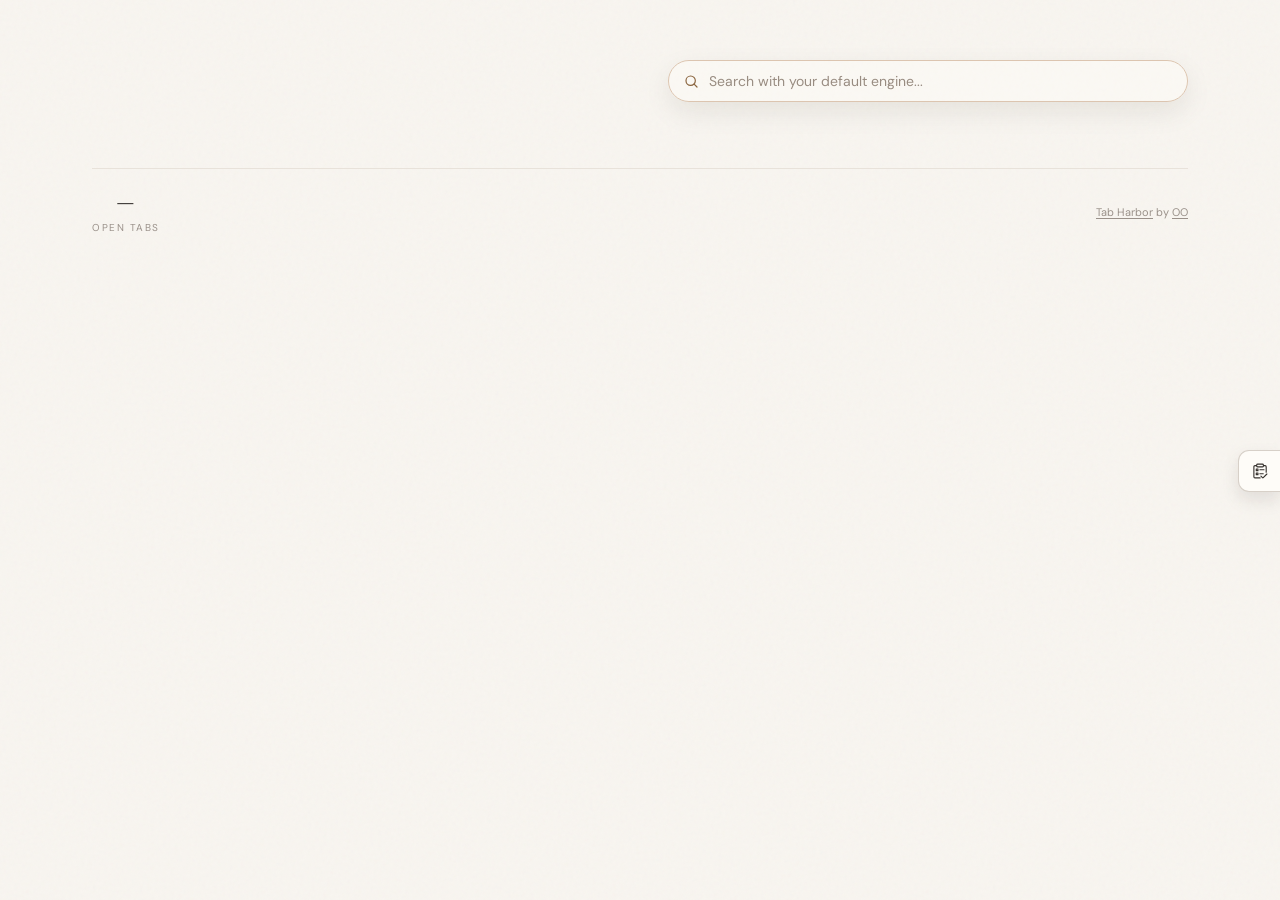
==== extension/index.html @ f3495c5f "Add persistent tab ordering and UI improvements Persist per-group tab order and add drag-to-reorder " ====
<!DOCTYPE html>
<html lang="en">
<head>
  <meta charset="UTF-8">
  <meta name="viewport" content="width=device-width, initial-scale=1.0">
  <title>Tab Harbor</title>

  <!-- Google Fonts: Newsreader (for headings/numbers) + DM Sans (for body text) -->
  <link rel="preconnect" href="https://fonts.googleapis.com">
  <link href="https://fonts.googleapis.com/css2?family=Newsreader:ital,opsz,wght@0,6..72,300;0,6..72,400;0,6..72,500;1,6..72,300;1,6..72,400&family=DM+Sans:wght@300;400;500;600&display=swap" rel="stylesheet">

  <link rel="stylesheet" href="style.css">
</head>
<body>
<div class="container">



  <!-- ================================================================
       TAB HARBOR DUPES BANNER — appears when you have extra Tab Harbor tabs open
       Hidden by default; app.js shows it when dupeTabOutCount > 1
       ================================================================ -->
  <div class="tab-cleanup-banner" id="tabOutDupeBanner" style="display:none">
    <div class="tab-cleanup-left">
      <div class="tab-cleanup-icon">
        <svg xmlns="http://www.w3.org/2000/svg" fill="none" viewBox="0 0 24 24" stroke-width="1.5" stroke="currentColor">
          <path stroke-linecap="round" stroke-linejoin="round" d="M15.75 17.25v3.375c0 .621-.504 1.125-1.125 1.125h-9.75a1.125 1.125 0 0 1-1.125-1.125V7.875c0-.621.504-1.125 1.125-1.125H6.75a9.06 9.06 0 0 1 1.5.124m7.5 10.376h3.375c.621 0 1.125-.504 1.125-1.125V11.25c0-4.46-3.243-8.161-7.5-8.876a9.06 9.06 0 0 0-1.5-.124H9.375c-.621 0-1.125.504-1.125 1.125v3.5m7.5 10.375H9.375a1.125 1.125 0 0 1-1.125-1.125v-9.25m12 6.625v-1.875a3.375 3.375 0 0 0-3.375-3.375h-1.5a1.125 1.125 0 0 1-1.125-1.125v-1.5a3.375 3.375 0 0 0-3.375-3.375H9.75" />
        </svg>
      </div>
      <div class="tab-cleanup-text">
        You have <strong id="tabOutDupeCount"></strong> Tab Harbor tabs open. Keep just this one?
      </div>
    </div>
    <button class="tab-cleanup-btn" data-action="close-tabout-dupes">Close extras</button>
  </div>

  <div class="group-nav group-nav-wide" id="openTabsGroupNav" style="display:none"></div>

  <!-- ================================================================
       MAIN CONTENT AREA — left column for open tabs, right rail for
       greeting/date + saved for later
       ================================================================ -->
  <div class="dashboard-columns" id="dashboardColumns">

    <!-- LEFT COLUMN: Open tabs -->
    <div class="active-section" id="openTabsSection" style="display:none">
      <div class="section-header">
        <h2 id="openTabsSectionTitle">Right now</h2>
        <div class="section-line"></div>
        <div class="section-count" id="openTabsSectionCount"></div>
      </div>
      <div class="missions" id="openTabsMissions"></div>
    </div>

    <!-- RIGHT RAIL: greeting + date -->
    <header class="page-header">
      <div class="header-left">
        <div class="header-title-row">
          <!-- "Good afternoon" — written by getGreeting() in app.js -->
          <h1 id="greeting"></h1>
          <!-- "Friday, April 4, 2026" — written by getDateDisplay() in app.js -->
          <div class="date" id="dateDisplay"></div>
        </div>
        <form class="header-search" id="headerSearchForm">
          <label class="header-search-label" for="headerSearchInput">Search the web</label>
          <div class="header-search-shell">
            <svg class="header-search-icon" xmlns="http://www.w3.org/2000/svg" fill="none" viewBox="0 0 24 24" stroke-width="1.8" stroke="currentColor" aria-hidden="true">
              <path stroke-linecap="round" stroke-linejoin="round" d="m21 21-4.35-4.35m1.85-5.15a7 7 0 1 1-14 0 7 7 0 0 1 14 0Z" />
            </svg>
            <input
              class="header-search-input"
              id="headerSearchInput"
              type="search"
              name="q"
              placeholder="Search with your default engine..."
              autocomplete="off"
              spellcheck="false"
            >
          </div>
        </form>
        <section class="quick-tabs" id="quickTabsSection">
          <div class="quick-tabs-grid" id="quickTabsList"></div>
        </section>
      </div>
    </header>

  </div><!-- end .dashboard-columns -->

  <div class="drawer-trigger-stack" id="drawerTriggerStack">
    <button class="deferred-trigger" id="deferredTrigger" style="display:none" aria-expanded="false" aria-controls="drawerColumn" aria-label="Open saved for later">
      <svg class="deferred-trigger-icon" xmlns="http://www.w3.org/2000/svg" viewBox="0 0 1024 1024" fill="none" aria-hidden="true">
        <path d="M834.395 794.9l-641.007-0.482c-32.62-7.826-40.406-33.283-40.009-46.142v-450.978h34.777v451.776c0.122 2.525 1.589 8.101 11.55 11.049h634.378c5.313-0.359 8.542-3.891 9.605-10.505v-452.32h34.777v454.617l-0.133 1.074c-4.147 33.154-30.552 41.91-43.937 41.91z" fill="currentColor" />
        <path d="M878.837 743.877h-34.777v-451.801c-0.086-1.749-1.161-11.043-13.996-19.291h-628.449c-3.891 2.16-11.335 7.658-13.087 18.761v452.328h-34.773v-454.615l0.133-1.074c3.683-29.471 25.702-44.779 38.131-49.177l2.816-0.996h644.313l3.858 2.071c29.159 15.671 36.23 40.301 35.837 52.816l-0.005 450.978z" fill="currentColor" />
        <path d="M641.116 541.753l217.78 220.196-24.724 24.454-217.78-220.197 24.724-24.454zM388.924 540.545l25.045 24.127-213.471 221.593-25.046-24.127 213.471-221.593z" fill="currentColor" />
        <path d="M504.989 654.358l-338.808-265.775 21.463-27.362 317.919 249.388c63.788-47.376 326.787-242.648 338-250.16l19.346 28.896c-9.98 6.712-254.061 187.857-347.267 257.093l-10.654 7.919z" fill="currentColor" />
      </svg>
    </button>

    <button class="deferred-trigger todo-trigger" id="todoTrigger" aria-expanded="false" aria-controls="drawerColumn" aria-label="Open todos">
      <svg class="deferred-trigger-icon" xmlns="http://www.w3.org/2000/svg" viewBox="0 0 1024 1024" fill="none" aria-hidden="true">
        <path d="M288.384 173.488a94.208 94.208 0 0 1 93.392-81.488H646.24a94.208 94.208 0 0 1 93.376 81.488h62.176A94.16 94.16 0 0 1 896 267.568V584a32 32 0 1 1-64 0V267.584c0-16.56-13.472-30.08-30.224-30.08H738.24a94.24 94.24 0 0 1-92.016 73.712H381.76a94.24 94.24 0 0 1-92-73.728h-63.552a30.16 30.16 0 0 0-30.224 30.08V841.92c0 16.56 13.472 30.096 30.224 30.096H516a32 32 0 1 1 0 64H226.224a94.16 94.16 0 0 1-94.224-94.08V267.568c0-52.032 42.24-94.08 94.224-94.08h62.176z m93.392-17.488a30.16 30.16 0 0 0-30.224 30.08v31.04c0 16.56 13.472 30.096 30.24 30.096h264.432a30.16 30.16 0 0 0 30.224-30.08v-31.04c0-16.56-13.472-30.096-30.24-30.096H381.792z" fill="currentColor" />
        <path d="M472 444a32 32 0 0 1 32-32h236a32 32 0 1 1 0 64H504a32 32 0 0 1-32-32zM472 668a32 32 0 0 1 32-32h192a32 32 0 1 1 0 64h-192a32 32 0 0 1-32-32zM268 396a32 32 0 0 1 32-32h96a32 32 0 0 1 32 32v96a32 32 0 0 1-32 32h-96a32 32 0 0 1-32-32v-96z m64 32v32h32v-32h-32zM268 624a32 32 0 0 1 32-32h96a32 32 0 0 1 32 32v96a32 32 0 0 1-32 32h-96a32 32 0 0 1-32-32v-96z m64 32v32h32v-32h-32zM926.624 660.752a32 32 0 0 1 0 45.248L719.216 913.424a64 64 0 0 1-90.512 0l-85.328-85.344a32 32 0 1 1 45.248-45.248l85.328 85.328 207.424-207.408a32 32 0 0 1 45.248 0z" fill="currentColor" />
      </svg>
    </button>
  </div>

  <div class="deferred-overlay" id="deferredOverlay" hidden></div>

  <!-- RIGHT COLUMN: Drawer -->
  <aside class="deferred-column" id="drawerColumn" style="display:none" aria-hidden="true">
    <div class="deferred-shell">
      <section class="drawer-panel is-active" id="savedPanel">
        <div class="section-header deferred-header">
          <div class="drawer-title-switch">
            <button class="drawer-title-btn is-active" data-action="switch-drawer-view" data-view="saved">Saved for later</button>
            <button class="drawer-title-btn" data-action="switch-drawer-view" data-view="todos">Todos</button>
          </div>
          <div class="section-line"></div>
          <div class="section-count" id="deferredCount"></div>
          <div class="drawer-header-actions">
            <button class="drawer-icon-btn" id="savedSearchToggle" data-action="toggle-saved-search" aria-label="Search saved for later">
              <svg xmlns="http://www.w3.org/2000/svg" fill="none" viewBox="0 0 24 24" stroke-width="2" stroke="currentColor"><path stroke-linecap="round" stroke-linejoin="round" d="m21 21-4.35-4.35m1.6-5.4a7 7 0 1 1-14 0 7 7 0 0 1 14 0Z" /></svg>
            </button>
            <button class="drawer-icon-btn" id="deferredCloseBtn" aria-label="Close right drawer">
              <svg xmlns="http://www.w3.org/2000/svg" fill="none" viewBox="0 0 24 24" stroke-width="2" stroke="currentColor"><path stroke-linecap="round" stroke-linejoin="round" d="M6 18 18 6M6 6l12 12" /></svg>
            </button>
          </div>
        </div>

        <div class="saved-search-wrap" id="savedSearchWrap" style="display:none">
          <input type="text" class="archive-search" id="savedSearchInput" placeholder="Search saved pages...">
        </div>

        <!-- Active checklist items — injected by renderDeferredList() in app.js -->
        <div class="deferred-list" id="deferredList"></div>

        <!-- Empty state — shown when no active deferred tabs -->
        <div class="deferred-empty" id="deferredEmpty" style="display:none">
          Nothing saved. Living in the moment.
        </div>

        <!-- Archive section — collapsed by default -->
        <div class="deferred-archive" id="deferredArchive" style="display:none">
          <div class="archive-header-row">
            <button class="archive-toggle" id="archiveToggle">
              <svg class="archive-chevron" xmlns="http://www.w3.org/2000/svg" fill="none" viewBox="0 0 24 24" stroke-width="2" stroke="currentColor"><path stroke-linecap="round" stroke-linejoin="round" d="m19.5 8.25-7.5 7.5-7.5-7.5" /></svg>
              Archive
              <span class="archive-count" id="archiveCount"></span>
            </button>
            <button class="archive-clear-btn" id="clearArchiveBtn" data-action="clear-archive">Clear archive</button>
          </div>
          <div class="archive-body" id="archiveBody" style="display:none">
            <div class="archive-list" id="archiveList"></div>
          </div>
        </div>
      </section>

      <section class="drawer-panel" id="todoPanel">
        <div class="section-header deferred-header todo-header">
          <div class="drawer-title-switch">
            <button class="drawer-title-btn" data-action="switch-drawer-view" data-view="saved">Saved for later</button>
            <button class="drawer-title-btn is-active" data-action="switch-drawer-view" data-view="todos">Todos</button>
          </div>
          <div class="section-line"></div>
          <div class="section-count" id="todoCount">0</div>
          <div class="drawer-header-actions todo-header-actions">
            <button class="drawer-icon-btn" id="todoSearchToggle" data-action="toggle-todo-search" aria-label="Search todos">
              <svg xmlns="http://www.w3.org/2000/svg" fill="none" viewBox="0 0 24 24" stroke-width="2" stroke="currentColor"><path stroke-linecap="round" stroke-linejoin="round" d="m21 21-4.35-4.35m1.6-5.4a7 7 0 1 1-14 0 7 7 0 0 1 14 0Z" /></svg>
            </button>
            <button class="drawer-icon-btn todo-plus-btn" id="todoNewBtn" data-action="create-todo" aria-label="New todo">+</button>
            <button class="drawer-icon-btn" data-action="close-drawer" aria-label="Close right drawer">
              <svg xmlns="http://www.w3.org/2000/svg" fill="none" viewBox="0 0 24 24" stroke-width="2" stroke="currentColor"><path stroke-linecap="round" stroke-linejoin="round" d="M6 18 18 6M6 6l12 12" /></svg>
            </button>
          </div>
        </div>

        <div class="todo-search-wrap" id="todoSearchWrap" style="display:none">
          <input type="text" class="archive-search" id="todoSearchInput" placeholder="Search todos...">
        </div>

        <div class="todo-detail-view" id="todoDetailView" style="display:none"></div>
        <div class="todo-list" id="todoList"></div>
        <div class="deferred-empty" id="todoEmpty" style="display:none">No todos yet.</div>

        <div class="deferred-archive" id="todoArchive" style="display:none">
          <div class="archive-header-row">
            <button class="archive-toggle" id="todoArchiveToggle">
              <svg class="archive-chevron" xmlns="http://www.w3.org/2000/svg" fill="none" viewBox="0 0 24 24" stroke-width="2" stroke="currentColor"><path stroke-linecap="round" stroke-linejoin="round" d="m19.5 8.25-7.5 7.5-7.5-7.5" /></svg>
              Archive
              <span class="archive-count" id="todoArchiveCount"></span>
            </button>
            <button class="archive-clear-btn" id="clearTodoArchiveBtn" data-action="clear-todo-archive">Clear archive</button>
          </div>
          <div class="archive-body" id="todoArchiveBody" style="display:none">
            <div class="archive-list" id="todoArchiveList"></div>
          </div>
        </div>
      </section>
    </div>
  </aside>

  <!-- ================================================================
       FOOTER — global stats + refresh control
       ================================================================ -->
  <footer>
    <div class="footer-stats">
      <div class="stat">
        <div class="stat-num" id="statTabs">—</div>
        <div class="stat-label">Open tabs</div>
      </div>
    </div>
    <div class="last-refresh">
      <span class="footer-credit"><a class="footer-credit-link" href="https://github.com/V-IOLE-T/tab-harbor" target="_top">Tab Harbor</a> by <a class="footer-credit-link" href="https://github.com/V-IOLE-T" target="_top">OO</a></span>
    </div>
  </footer>

</div><!-- end .container -->

<!-- ================================================================
     TOAST — floats above everything, used for action confirmations
     Hidden by default via CSS (opacity:0, translateY)
     ================================================================ -->
<div class="toast" id="toast">
  <!-- Checkmark circle icon (Heroicons outline) -->
  <svg xmlns="http://www.w3.org/2000/svg" fill="none" viewBox="0 0 24 24" stroke-width="2" stroke="currentColor">
    <path stroke-linecap="round" stroke-linejoin="round" d="M9 12.75 11.25 15 15 9.75M21 12a9 9 0 1 1-18 0 9 9 0 0 1 18 0Z" />
  </svg>
  <span id="toastText"></span>
</div>

<button class="back-to-top" id="backToTopBtn" aria-label="Back to top" title="Back to top">
  <svg xmlns="http://www.w3.org/2000/svg" fill="none" viewBox="0 0 24 24" stroke-width="2" stroke="currentColor" aria-hidden="true">
    <path stroke-linecap="round" stroke-linejoin="round" d="m4.5 15.75 7.5-7.5 7.5 7.5" />
  </svg>
</button>

<!-- Personal config (gitignored) — defines LOCAL_LANDING_PAGE_PATTERNS etc. -->
<!-- If the file doesn't exist, that's fine — app.js uses sensible defaults. -->
<script src="config.local.js" onerror="/* no personal config, that's fine */"></script>

<!-- Shared icon helpers — real favicons first, then graceful fallbacks -->
<script src="icon-utils.js"></script>
<script src="session-groups.js"></script>
<script src="group-order.js"></script>
<script src="deferred-trigger-position.js"></script>
<script src="todos-store.js"></script>
<script src="list-order.js"></script>

<!-- Main dashboard logic — loads last so the DOM is ready -->
<script src="app.js"></script>
</body>
</html>
---- extension/style.css ----
/* ============================================================
   Tab Mission Control — Dashboard Styles
   Extracted directly from mockup.html — do not modify unless
   also updating the mockup. This is the approved design.
   ============================================================ */

:root {
  --ink: #1a1613;
  --paper: #f8f5f0;
  --warm-gray: #e8e2da;
  --muted: #9a918a;
  --accent-amber: #c8713a;
  --accent-sage: #5a7a62;
  --accent-slate: #5a6b7a;
  --accent-rose: #b35a5a;
  --workspace-accent: #8a653f;
  --workspace-accent-soft: #f2e7db;
  --workspace-accent-border: #d4b396;
  --workspace-accent-contrast: #fffaf5;
  --status-active: #3d7a4a;
  --status-cooling: #b8892e;
  --status-abandoned: #b35a5a;
  --card-bg: #fffdf9;
  --shadow: rgba(26, 22, 19, 0.06);
  --page-custom-background: none;
  --theme-accent-soft: color-mix(in srgb, var(--accent-amber) 10%, var(--card-bg) 90%);
  --theme-accent-muted: color-mix(in srgb, var(--accent-amber) 18%, var(--warm-gray) 82%);
  --theme-accent-strong: color-mix(in srgb, var(--accent-amber) 72%, var(--ink) 28%);
  --theme-control-hover: color-mix(in srgb, var(--ink) 8%, transparent);
  --custom-surface-opacity: 14%;
  --custom-border-opacity: 14%;
  --custom-badge-opacity: 4%;
  --custom-fallback-opacity: 5%;
  --floating-surface-opacity: clamp(18%, calc(var(--custom-surface-opacity) + 10%), 72%);
  --floating-border-opacity: clamp(14%, calc(var(--custom-border-opacity) + 8%), 56%);
  --panel-surface-opacity: 50%;
  --panel-card-opacity: clamp(28%, calc(var(--custom-surface-opacity) + 24%), 60%);
  --drawer-trigger-surface: color-mix(in srgb, var(--card-bg) 84%, var(--paper) 16%);
  --drawer-trigger-surface-hover: color-mix(in srgb, var(--card-bg) 74%, var(--paper) 26%);
  --drawer-trigger-border: color-mix(in srgb, var(--warm-gray) 78%, var(--muted) 22%);
  --drawer-trigger-border-hover: color-mix(in srgb, var(--warm-gray) 58%, var(--muted) 42%);
  --drawer-trigger-icon: color-mix(in srgb, var(--ink) 78%, var(--muted) 22%);
  --tooltip-surface: color-mix(in srgb, var(--card-bg) 90%, var(--paper) 10%);
  --tooltip-border: color-mix(in srgb, var(--theme-accent-muted) 72%, var(--warm-gray) 28%);
  --tooltip-text: var(--theme-accent-strong);
  --banner-action-bg: var(--workspace-accent);
  --banner-action-bg-hover: color-mix(in srgb, var(--workspace-accent) 82%, var(--ink) 18%);
  --banner-action-text: var(--workspace-accent-contrast);
  --workspace-chip-bg: color-mix(in srgb, var(--workspace-accent-soft) 66%, var(--card-bg) 34%);
  --workspace-chip-bg-strong: color-mix(in srgb, var(--workspace-accent-soft) 84%, var(--card-bg) 16%);
  --workspace-chip-text: var(--workspace-accent);
  --workspace-chip-border: color-mix(in srgb, var(--workspace-accent-border) 78%, var(--card-bg) 22%);
}

* { margin: 0; padding: 0; box-sizing: border-box; }

body {
  font-family: 'DM Sans', sans-serif;
  background-color: var(--paper);
  background-image: var(--page-custom-background);
  background-size: cover;
  background-position: center;
  background-repeat: no-repeat;
  background-attachment: fixed;
  color: var(--ink);
  min-height: 100vh;
  -webkit-font-smoothing: antialiased;
  position: relative;
}

/* Subtle paper texture */
body::before {
  content: '';
  position: fixed;
  inset: 0;
  background-image: url("data:image/svg+xml,%3Csvg viewBox='0 0 256 256' xmlns='http://www.w3.org/2000/svg'%3E%3Cfilter id='noise'%3E%3CfeTurbulence type='fractalNoise' baseFrequency='0.9' numOctaves='4' stitchTiles='stitch'/%3E%3C/filter%3E%3Crect width='100%25' height='100%25' filter='url(%23noise)' opacity='0.03'/%3E%3C/svg%3E");
  pointer-events: none;
  z-index: 1;
}

.container {
  position: relative;
  z-index: 2;
  max-width: 960px;
  margin: 0 auto;
  padding: 48px 32px 80px;
}

/* When the saved-for-later sidebar is open, expand the container
   so the main column and right rail have enough room */
.container:has(.dashboard-columns) {
  max-width: 1160px;
}

/* ---- Header ---- */
.page-header {
  display: flex;
  justify-content: flex-end;
  align-items: flex-start;
  margin-bottom: 0;
  padding-bottom: 0;
  border-bottom: none;
  text-align: right;
}

.header-left {
  display: flex;
  flex-direction: column;
  align-items: flex-end;
  width: min(100%, 620px);
}

.header-title-row {
  display: flex;
  align-items: center;
  justify-content: flex-end;
  gap: 18px;
  width: 100%;
  flex-wrap: nowrap;
}

.header-left h1 {
  font-family: 'Newsreader', serif;
  font-weight: 300;
  font-size: 28px;
  letter-spacing: -0.5px;
  color: var(--ink);
  margin-bottom: 0;
  white-space: nowrap;
  line-height: 1;
}

.header-left .date {
  font-size: 11px;
  color: var(--muted);
  font-weight: 400;
  letter-spacing: 0.16em;
  text-transform: uppercase;
  white-space: nowrap;
  line-height: 1;
  transform: translateY(1px);
}

.header-search {
  margin-top: 12px;
  width: min(520px, calc(100vw - 380px));
  align-self: flex-end;
}

.header-search-label {
  position: absolute;
  width: 1px;
  height: 1px;
  padding: 0;
  margin: -1px;
  overflow: hidden;
  clip: rect(0, 0, 0, 0);
  white-space: nowrap;
  border: 0;
}

.header-search-shell {
  display: flex;
  align-items: center;
  gap: 10px;
  width: 100%;
  border-radius: 999px;
  padding: 0 14px;
  min-height: 42px;
  border: 1px solid color-mix(in srgb, var(--workspace-accent-border) 62%, var(--warm-gray) 38%);
  background: color-mix(in srgb, var(--card-bg) calc(var(--custom-surface-opacity) + 30%), transparent);
  box-shadow: 0 10px 28px color-mix(in srgb, var(--ink) 8%, transparent);
  transition: border-color 0.18s ease, box-shadow 0.18s ease, background 0.18s ease;
}

.header-search-shell:focus-within {
  border-color: var(--workspace-accent-border);
  box-shadow: 0 14px 34px color-mix(in srgb, var(--workspace-accent) 16%, transparent);
  background: color-mix(in srgb, var(--card-bg) calc(var(--custom-surface-opacity) + 38%), transparent);
}

.header-search-icon {
  width: 16px;
  height: 16px;
  color: var(--workspace-accent);
  flex-shrink: 0;
}

.header-search-input {
  width: 100%;
  border: none;
  outline: none;
  background: transparent;
  color: var(--ink);
  font: inherit;
  font-size: 14px;
}

.header-search-input::placeholder {
  color: color-mix(in srgb, var(--muted) 88%, var(--workspace-accent) 12%);
}

.quick-tabs {
  margin-top: 18px;
  width: min(520px, calc(100vw - 380px));
  align-self: flex-end;
}

.quick-tabs-grid {
  display: flex;
  flex-wrap: wrap;
  justify-content: flex-start;
  align-items: flex-start;
  gap: 12px 10px;
  width: 100%;
}

.quick-shortcut-card {
  border: none;
  border-radius: 0;
  background: transparent;
  color: var(--ink);
  min-height: 0;
  padding: 0;
  display: grid;
  grid-template-rows: 38px auto;
  justify-items: center;
  align-content: start;
  gap: 6px;
  text-align: center;
  cursor: pointer;
  transition: transform 0.16s ease, color 0.16s ease;
  position: relative;
  width: 54px;
  flex: 0 0 54px;
}

.quick-shortcut-card:hover {
  transform: translateY(-1px);
  color: var(--theme-accent-strong);
}

.quick-shortcut-card.is-add {
  color: var(--muted);
}

.quick-shortcut-remove {
  position: absolute;
  top: -4px;
  right: -2px;
  width: 16px;
  height: 16px;
  border-radius: 999px;
  background: rgba(255, 253, 249, 0.92);
  color: var(--muted);
  display: inline-flex;
  align-items: center;
  justify-content: center;
  opacity: 0;
  pointer-events: none;
  transition: opacity 0.15s ease, color 0.15s ease, background 0.15s ease;
}

.quick-shortcut-card:hover .quick-shortcut-remove,
.quick-shortcut-card:focus-visible .quick-shortcut-remove {
  opacity: 1;
  pointer-events: auto;
}

.quick-shortcut-remove:hover {
  background: rgba(255, 253, 249, 1);
  color: var(--status-abandoned);
}

.quick-shortcut-remove svg {
  width: 11px;
  height: 11px;
}

.quick-shortcut-icon-wrap {
  width: 38px;
  height: 38px;
  display: inline-flex;
  align-items: center;
  justify-content: center;
  border-radius: 999px;
  background: color-mix(in srgb, var(--card-bg) var(--custom-surface-opacity), transparent);
  flex-shrink: 0;
  transition: background 0.16s ease, color 0.16s ease, box-shadow 0.16s ease;
  backdrop-filter: blur(10px) saturate(1.02);
}

.quick-shortcut-card:hover .quick-shortcut-icon-wrap {
  background: color-mix(in srgb, var(--card-bg) calc(var(--custom-surface-opacity) + 8%), transparent);
  box-shadow: 0 8px 18px rgba(26, 22, 19, 0.08);
}

.quick-shortcut-icon {
  width: 22px;
  height: 22px;
  border-radius: 6px;
  object-fit: cover;
}

.quick-shortcut-fallback {
  width: 22px;
  height: 22px;
  display: inline-flex;
  align-items: center;
  justify-content: center;
  border-radius: 999px;
  background: var(--theme-accent-soft);
  color: var(--theme-accent-strong);
  font-size: 10px;
  font-weight: 700;
  letter-spacing: 0.05em;
}

.quick-shortcut-label {
  font-size: 11px;
  line-height: 1.35;
  color: var(--ink);
  display: -webkit-box;
  -webkit-line-clamp: 2;
  -webkit-box-orient: vertical;
  overflow: hidden;
  max-width: 100%;
}

.quick-shortcut-card.is-add .quick-shortcut-icon-wrap {
  background: color-mix(in srgb, var(--warm-gray) calc(var(--custom-surface-opacity) + 2%), transparent);
}

.quick-shortcut-card.is-add .quick-shortcut-label {
  visibility: hidden;
}

.header-theme-trigger {
  border: none;
  background: transparent;
  color: color-mix(in srgb, var(--ink) 78%, var(--muted) 22%);
  border-radius: 999px;
  padding: 4px;
  display: inline-flex;
  align-items: center;
  cursor: pointer;
  transition: background 0.15s ease, color 0.15s ease, transform 0.15s ease;
  position: relative;
}

.header-theme-trigger:hover,
.header-theme-trigger[aria-expanded="true"] {
  background: var(--theme-control-hover);
  color: var(--theme-accent-strong);
}

.header-theme-trigger svg {
  width: 18px;
  height: 18px;
}

.header-theme-trigger::after {
  content: attr(data-tooltip);
  position: absolute;
  right: 0;
  bottom: calc(100% + 8px);
  transform: translateY(2px);
  background: var(--tooltip-surface);
  color: var(--tooltip-text);
  border: 1px solid var(--tooltip-border);
  padding: 5px 8px;
  border-radius: 6px;
  font-size: 11px;
  font-weight: 500;
  letter-spacing: 0.2px;
  white-space: nowrap;
  box-shadow: 0 8px 24px color-mix(in srgb, var(--ink) 16%, transparent);
  backdrop-filter: blur(10px);
  opacity: 0;
  pointer-events: none;
  transition: opacity 0.06s ease, transform 0.06s ease;
  z-index: 20;
}

.header-theme-trigger:hover::after,
.header-theme-trigger:focus-visible::after {
  opacity: 1;
  transform: translateY(0);
}

.theme-menu[hidden] {
  display: none !important;
}

.theme-menu {
  position: absolute;
  top: calc(100% + 10px);
  right: 0;
  width: 250px;
  border: 1px solid rgba(154, 145, 138, 0.16);
  border-radius: 16px;
  background: rgba(255, 253, 249, 0.96);
  box-shadow: 0 18px 38px rgba(26, 22, 19, 0.16);
  padding: 14px;
  display: flex;
  flex-direction: column;
  gap: 14px;
  z-index: 30;
}

.theme-menu-section {
  display: flex;
  flex-direction: column;
  gap: 10px;
}

.theme-menu-row {
  display: flex;
  align-items: center;
  justify-content: space-between;
  gap: 10px;
}

.theme-menu-label {
  font-size: 10px;
  letter-spacing: 0.16em;
  text-transform: uppercase;
  color: var(--muted);
  font-weight: 700;
}

.theme-range-value {
  font-size: 11px;
  color: var(--ink);
  font-weight: 600;
}

.theme-range {
  width: 100%;
  appearance: none;
  -webkit-appearance: none;
  height: 4px;
  border-radius: 999px;
  background: rgba(154, 145, 138, 0.18);
  outline: none;
}

.theme-range::-webkit-slider-thumb {
  -webkit-appearance: none;
  width: 14px;
  height: 14px;
  border-radius: 999px;
  border: none;
  background: var(--theme-accent-strong);
  box-shadow: 0 2px 6px rgba(26, 22, 19, 0.18);
  cursor: pointer;
}

.theme-range::-moz-range-thumb {
  width: 14px;
  height: 14px;
  border-radius: 999px;
  border: none;
  background: var(--theme-accent-strong);
  box-shadow: 0 2px 6px rgba(26, 22, 19, 0.18);
  cursor: pointer;
}

.theme-options {
  display: grid;
  gap: 8px;
}

.theme-option {
  border: 1px solid rgba(154, 145, 138, 0.12);
  background: rgba(248, 245, 240, 0.7);
  color: var(--ink);
  border-radius: 12px;
  padding: 9px 10px;
  display: flex;
  align-items: center;
  justify-content: space-between;
  gap: 10px;
  cursor: pointer;
  transition: border-color 0.15s ease, background 0.15s ease, transform 0.15s ease, color 0.15s ease;
}

.theme-option:hover {
  transform: translateY(-1px);
  border-color: var(--theme-accent-muted);
}

.theme-option.is-active {
  border-color: color-mix(in srgb, var(--accent-amber) 32%, var(--warm-gray) 68%);
  background: var(--theme-accent-soft);
}

.theme-option-main {
  display: flex;
  align-items: center;
  gap: 10px;
}

.theme-option-main > span:last-child {
  display: flex;
  flex-direction: column;
  align-items: flex-start;
  gap: 2px;
}

.theme-option-swatch {
  width: 30px;
  height: 18px;
  border-radius: 999px;
  background: linear-gradient(90deg, var(--theme-paper) 0 50%, var(--theme-accent) 50% 100%);
  border: 1px solid rgba(26, 22, 19, 0.08);
  box-shadow: inset 0 0 0 1px rgba(255, 255, 255, 0.16);
}

.theme-option-name {
  font-size: 12px;
  font-weight: 600;
}

.theme-option-meta {
  font-size: 11px;
  color: var(--muted);
  display: block;
}

.theme-option-check {
  width: 18px;
  height: 18px;
  border-radius: 999px;
  border: 1px solid rgba(154, 145, 138, 0.22);
  display: inline-flex;
  align-items: center;
  justify-content: center;
  color: transparent;
  transition: border-color 0.15s ease, background 0.15s ease, color 0.15s ease;
}

.theme-option.is-active .theme-option-check {
  border-color: var(--theme-accent-muted);
  background: var(--theme-accent-soft);
  color: var(--theme-accent-strong);
}

.theme-option-check svg {
  width: 12px;
  height: 12px;
}

.theme-menu-actions {
  display: flex;
  gap: 8px;
}

.theme-menu-action {
  border: none;
  background: rgba(26, 22, 19, 0.06);
  color: var(--ink);
  border-radius: 999px;
  padding: 7px 12px;
  font-family: 'DM Sans', sans-serif;
  font-size: 12px;
  font-weight: 600;
  cursor: pointer;
  transition: background 0.15s ease, color 0.15s ease;
}

.theme-menu-action:hover {
  background: var(--theme-accent-soft);
  color: var(--theme-accent-strong);
}

.theme-menu-action.is-secondary {
  background: transparent;
  color: var(--muted);
}

.theme-menu-action.is-secondary:hover {
  background: rgba(154, 145, 138, 0.08);
  color: var(--ink);
}

/* ---- Tab cleanup banner ---- */
.tab-cleanup-banner {
  background: linear-gradient(
    135deg,
    color-mix(in srgb, var(--theme-accent-soft) 56%, var(--card-bg) 44%),
    color-mix(in srgb, var(--theme-accent-soft) 86%, var(--card-bg) 14%)
  );
  border: 1px solid var(--theme-accent-muted);
  border-radius: 8px;
  padding: 16px 24px;
  display: flex;
  align-items: center;
  justify-content: space-between;
  margin-bottom: 16px;
  box-shadow: 0 10px 26px color-mix(in srgb, var(--ink) 7%, transparent);
}

.tab-cleanup-left {
  display: flex;
  align-items: center;
  gap: 16px;
}

.tab-cleanup-icon {
  width: 36px;
  height: 36px;
  border-radius: 50%;
  background: color-mix(in srgb, var(--theme-accent-soft) 82%, var(--card-bg) 18%);
  display: flex;
  align-items: center;
  justify-content: center;
  flex-shrink: 0;
}

.tab-cleanup-icon svg {
  width: 18px;
  height: 18px;
  color: var(--theme-accent-strong);
}

.tab-cleanup-text {
  font-size: 13px;
  color: var(--ink);
  line-height: 1.5;
}

.tab-cleanup-text strong {
  font-weight: 600;
}

.tab-cleanup-btn {
  font-family: 'DM Sans', sans-serif;
  font-size: 12px;
  font-weight: 600;
  padding: 8px 20px;
  border-radius: 6px;
  border: none;
  background: var(--banner-action-bg);
  color: var(--banner-action-text);
  cursor: pointer;
  transition: all 0.2s;
  white-space: nowrap;
}

.tab-cleanup-btn:hover {
  background: var(--banner-action-bg-hover);
  transform: translateY(-1px);
}

/* ---- Nudge banner ---- */
.nudge-banner {
  background: linear-gradient(135deg, rgba(179, 90, 90, 0.04), rgba(179, 90, 90, 0.08));
  border: 1px solid rgba(179, 90, 90, 0.15);
  border-radius: 8px;
  padding: 16px 24px;
  display: flex;
  align-items: center;
  gap: 16px;
  margin-bottom: 40px;
}

.nudge-icon {
  width: 36px;
  height: 36px;
  border-radius: 50%;
  background: rgba(179, 90, 90, 0.1);
  display: flex;
  align-items: center;
  justify-content: center;
  flex-shrink: 0;
}

.nudge-icon svg {
  width: 18px;
  height: 18px;
  color: var(--status-abandoned);
}

.nudge-text {
  font-size: 13px;
  color: var(--ink);
  line-height: 1.5;
}

.nudge-text strong {
  font-weight: 600;
}

/* ---- Section Headers ---- */
.section-header {
  display: flex;
  align-items: center;
  gap: 12px;
  margin-bottom: 16px;
  margin-top: 0;
}

.section-header h2 {
  font-family: 'Newsreader', serif;
  font-weight: 400;
  font-size: 18px;
  font-style: italic;
  color: var(--muted);
  white-space: nowrap;
}

.section-line {
  flex: 1;
  height: 1px;
  background: var(--warm-gray);
}

.section-count {
  font-size: 12px;
  color: var(--workspace-chip-text);
  font-weight: 500;
  letter-spacing: 0.5px;
  white-space: nowrap;
}

.group-nav {
  display: flex;
  align-items: center;
  gap: 8px;
  flex-wrap: wrap;
  margin-bottom: 14px;
}

.group-nav-wide {
  width: 100%;
  margin-bottom: 18px;
  justify-content: flex-start;
  flex-wrap: wrap;
  align-items: flex-start;
  gap: 12px;
}

.group-nav-list {
  display: flex;
  align-items: center;
  gap: 8px;
  flex-wrap: wrap;
  flex: 1;
  min-width: 0;
}

.group-nav-tools {
  position: relative;
  display: flex;
  align-items: center;
  gap: 8px;
  flex: 0 0 auto;
}

.group-nav-placeholder {
  width: 34px;
  height: 34px;
  flex: 0 0 34px;
  border-radius: 999px;
  opacity: 0;
  pointer-events: none;
}

.group-nav-button {
  width: 34px;
  height: 34px;
  border-radius: 999px;
  border: 1px solid color-mix(in srgb, var(--warm-gray) var(--custom-border-opacity), transparent);
  background: color-mix(in srgb, var(--card-bg) var(--custom-surface-opacity), transparent);
  display: inline-flex;
  align-items: center;
  justify-content: center;
  cursor: grab;
  overflow: visible;
  position: relative;
  transition: transform 0.18s ease, border-color 0.18s ease, box-shadow 0.18s ease;
  backdrop-filter: blur(10px) saturate(1.02);
}

.group-nav-button,
.group-nav-button * {
  -webkit-user-drag: none;
}

.group-nav-button.is-dragging {
  position: fixed;
  left: var(--drag-left, 0);
  top: var(--drag-top, 0);
  z-index: 120;
  opacity: 1;
  transform: scale(1.06);
  border-color: var(--theme-accent-muted);
  box-shadow: 0 14px 30px rgba(26, 22, 19, 0.18);
  pointer-events: none;
  transition: none;
}

.group-nav-button:hover {
  transform: translateY(-1px);
  border-color: var(--theme-accent-muted);
  box-shadow: 0 4px 12px rgba(26, 22, 19, 0.08);
}

.group-nav-button::after,
.group-pin-toggle::after {
  content: attr(data-tooltip);
  position: absolute;
  bottom: calc(100% + 8px);
  background: var(--tooltip-surface);
  color: var(--tooltip-text);
  border: 1px solid var(--tooltip-border);
  padding: 5px 8px;
  border-radius: 6px;
  font-size: 11px;
  font-weight: 500;
  letter-spacing: 0.2px;
  white-space: nowrap;
  box-shadow: 0 8px 24px color-mix(in srgb, var(--ink) 16%, transparent);
  backdrop-filter: blur(10px);
  opacity: 0;
  pointer-events: none;
  transition: opacity 0.06s ease, transform 0.06s ease;
  z-index: 20;
}

.group-nav-button::after {
  left: 50%;
  transform: translate(-50%, 2px);
}

.group-nav-button:hover::after,
.group-nav-button:focus-visible::after {
  opacity: 1;
  transform: translate(-50%, 0);
}

.group-nav-icon,
.group-nav-fallback {
  width: 18px;
  height: 18px;
}

.group-nav-fallback {
  display: inline-flex;
  align-items: center;
  justify-content: center;
  border-radius: 999px;
  background: var(--theme-accent-soft);
  font-size: 9px;
  font-weight: 700;
  color: var(--theme-accent-strong);
  letter-spacing: 0.3px;
}

.group-pin-toggle {
  width: 34px;
  height: 34px;
  flex-shrink: 0;
  border: none;
  background: transparent;
  color: var(--muted);
  display: inline-flex;
  align-items: center;
  justify-content: center;
  font-family: 'DM Sans', sans-serif;
  padding: 0;
  border-radius: 999px;
  cursor: pointer;
  position: relative;
  transition: color 0.15s ease, background 0.15s ease;
}

.group-pin-toggle:hover {
  color: var(--theme-accent-strong);
  background: var(--theme-control-hover);
}

.group-pin-toggle svg {
  width: 20px;
  height: 20px;
  transform: none;
}

.group-pin-toggle::after {
  right: 0;
  transform: translateY(2px);
}

.group-pin-toggle:hover::after,
.group-pin-toggle:focus-visible::after {
  opacity: 1;
  transform: translateY(0);
}

.group-pin-toggle.is-active {
  background: var(--theme-accent-soft);
  color: var(--theme-accent-strong);
}

body.group-dragging {
  user-select: none;
}

body.group-dragging .group-nav-button {
  cursor: grabbing;
}

/* ---- Mission Cards ---- */
.missions {
  display: flex;
  flex-direction: column;
  gap: 10px;
  margin-bottom: 32px;
}

.mission-card {
  background: color-mix(in srgb, var(--card-bg) var(--custom-surface-opacity), transparent);
  border: 1px solid color-mix(in srgb, var(--warm-gray) var(--custom-border-opacity), transparent);
  border-radius: 8px;
  padding: 12px 14px;
  display: flex;
  flex-direction: column;
  gap: 6px;
  transition: box-shadow 0.25s ease, transform 0.25s ease;
  cursor: pointer;
  position: relative;
  overflow: visible;
  break-inside: avoid;
  margin-bottom: 0;
  backdrop-filter: blur(14px) saturate(1.03);
  box-shadow: 0 18px 34px rgba(26, 22, 19, 0.08);
}

/* Colored top border instead of side bar for grid cards */
.mission-card::before {
  content: '';
  position: absolute;
  top: 0;
  left: 0;
  right: 0;
  height: 3px;
  background: var(--warm-gray);
}

.mission-card.has-active-bar::before { background: var(--status-active); }
.mission-card.has-amber-bar::before { background: var(--accent-amber); }
.mission-card.has-neutral-bar::before { background: var(--warm-gray); }

.mission-card:hover {
  box-shadow: 0 4px 20px var(--shadow);
  transform: translateY(-1px);
}

.mission-card:has(.chip-move-trigger.is-open) {
  z-index: 40;
}

/* Closing animation — card scales down and fades out */
.mission-card.closing {
  opacity: 0;
  transform: scale(0.9);
  transition: opacity 0.25s ease, transform 0.25s ease;
  pointer-events: none;
}

.mission-card.collapsed {
  display: none !important;
}

/* Old side status bar — hidden, replaced by top border via ::before */
.status-bar {
  display: none;
}

.mission-content {
  min-width: 0;
}

/* Hide the right-side meta (page count) — info is already in the badge */
.mission-meta {
  display: none;
}

.mission-top {
  display: flex;
  align-items: flex-start;
  justify-content: space-between;
  gap: 10px;
  margin-bottom: 4px;
}

.mission-heading {
  display: flex;
  align-items: center;
  gap: 8px;
  flex: 1;
  min-width: 0;
  flex-wrap: wrap;
}

.mission-name {
  font-weight: 600;
  font-size: 14px;
  color: var(--ink);
  letter-spacing: -0.2px;
}

.mission-tag {
  font-size: 10px;
  text-transform: uppercase;
  letter-spacing: 1px;
  font-weight: 600;
  padding: 2px 8px;
  border-radius: 3px;
}

.mission-tag.active {
  color: var(--status-active);
  background: rgba(61, 122, 74, 0.08);
}

.mission-tag.cooling {
  color: var(--status-cooling);
  background: rgba(184, 137, 46, 0.08);
}

.mission-tag.abandoned {
  color: var(--status-abandoned);
  background: rgba(179, 90, 90, 0.08);
}

/* Tab indicator badge — shows how many Chrome tabs are still open for this mission */
.open-tabs-badge {
  display: inline-flex;
  align-items: center;
  gap: 4px;
  font-size: 9px;
  font-weight: 500;
  color: var(--workspace-chip-text);
  background: var(--workspace-chip-bg);
  border: 1px solid var(--workspace-chip-border);
  padding: 2px 6px;
  border-radius: 3px;
}

.open-tabs-badge.is-duplicate {
  background: var(--workspace-chip-bg-strong);
}

.open-tabs-badge svg {
  width: 9px;
  height: 9px;
}

.mission-summary {
  font-size: 13px;
  color: var(--muted);
  line-height: 1.5;
  margin-bottom: 8px;
}

.mission-pages {
  display: flex;
  flex-direction: column;
  gap: 0;
}

/* ---- Tab row — each tab is a full-width row with favicon, title, and actions ---- */
.page-chip {
  font-size: 12px;
  color: var(--ink);
  background: color-mix(in srgb, var(--card-bg) var(--custom-surface-opacity), transparent);
  padding: 5px 2px;
  border-radius: 0;
  border: none;
  border-bottom: 1px solid rgba(154, 145, 138, 0.1);
  position: relative;
  display: flex;
  align-items: center;
  gap: 8px;
  line-height: 1.4;
}

.page-chip > .chip-reorder-handle {
  flex-shrink: 0;
  margin-left: 1px;
}

.page-chip:last-child,
.page-chip-overflow {
  border-bottom: none;
}

/* Favicon */
.chip-favicon {
  width: 14px;
  height: 14px;
  flex-shrink: 0;
  border-radius: 2px;
}

.chip-favicon-fallback,
.inline-favicon-fallback {
  display: inline-flex;
  align-items: center;
  justify-content: center;
  flex-shrink: 0;
  border-radius: 999px;
  background: color-mix(in srgb, var(--accent-amber) var(--custom-fallback-opacity), transparent);
  color: var(--accent-amber);
  font-size: 9px;
  font-weight: 700;
  letter-spacing: 0.3px;
}

.chip-favicon-fallback {
  width: 14px;
  height: 14px;
}

.inline-favicon-fallback {
  width: 14px;
  height: 14px;
  vertical-align: -2px;
  margin-right: 4px;
}

/* Title text — wraps naturally, no truncation */
.chip-text {
  flex: 1;
  min-width: 0;
  /* Show up to 2 lines, then ellipsis */
  display: -webkit-box;
  -webkit-line-clamp: 2;
  -webkit-box-orient: vertical;
  overflow: hidden;
}

/* Duplicate badge */
.chip-dupe-badge {
  color: var(--accent-amber);
  font-weight: 600;
}

/* Duplicate border highlight */
.chip-has-dupes {
  border-color: rgba(200, 113, 58, 0.25);
}

/* Action buttons grouped on the right */
.chip-actions {
  display: flex;
  align-items: center;
  gap: 4px;
  flex-shrink: 0;
  margin-left: auto;
}

.chip-reorder-handle {
  opacity: 1;
  color: color-mix(in srgb, var(--workspace-chip-text) 82%, var(--ink) 18%);
  background: color-mix(in srgb, var(--workspace-chip-bg-strong) 92%, var(--card-bg) 8%);
}

.chip-reorder-handle:hover {
  opacity: 1;
  color: var(--ink);
  background: color-mix(in srgb, var(--workspace-chip-bg-strong) 92%, var(--card-bg) 8%);
}

.chip-move-wrap {
  position: relative;
}

.chip-move-trigger.is-open {
  opacity: 1;
  background: rgba(200, 113, 58, 0.08);
  color: var(--accent-amber);
}

.chip-move-menu {
  position: absolute;
  top: calc(100% + 6px);
  right: 0;
  min-width: 168px;
  padding: 6px;
  border: 1px solid rgba(154, 145, 138, 0.18);
  border-radius: 8px;
  background: rgba(255, 253, 249, 0.98);
  box-shadow: 0 12px 28px rgba(26, 22, 19, 0.12);
  display: flex;
  flex-direction: column;
  gap: 4px;
  z-index: 30;
}

.chip-move-menu[hidden] {
  display: none !important;
}

.move-menu-btn {
  width: 100%;
  border: none;
  background: transparent;
  color: var(--ink);
  font-size: 12px;
  font-family: 'DM Sans', sans-serif;
  text-align: left;
  padding: 7px 8px;
  border-radius: 6px;
  cursor: pointer;
  transition: background 0.15s ease, color 0.15s ease;
}

.move-menu-btn:hover {
  background: rgba(154, 145, 138, 0.08);
}

.move-menu-btn-primary {
  color: var(--accent-amber);
  font-weight: 600;
}

.move-menu-empty {
  padding: 7px 8px;
  font-size: 11px;
  color: var(--muted);
}

/* ---- Chip action buttons (save + close) ---- */
.chip-action {
  display: inline-flex;
  align-items: center;
  justify-content: center;
  background: none;
  border: none;
  color: var(--muted);
  cursor: pointer;
  padding: 3px;
  border-radius: 4px;
  opacity: 0.35;
  transition: opacity 0.15s, color 0.15s, background 0.15s;
  flex-shrink: 0;
}

.chip-action svg {
  width: 13px;
  height: 13px;
}

.chip-action:hover {
  opacity: 1;
  background: rgba(154, 145, 138, 0.1);
}

.chip-save:hover {
  color: var(--accent-sage);
  background: rgba(90, 122, 98, 0.08);
}

.chip-close:hover {
  color: var(--status-abandoned);
  background: rgba(179, 90, 90, 0.08);
}

.page-chip.clickable {
  cursor: pointer;
  transition: background 0.15s ease;
}

.page-chip.clickable:hover {
  background: rgba(200, 113, 58, 0.04);
}

/* "+N more" overflow chip */
.page-chip-overflow {
  font-size: 11px;
  color: var(--muted);
  padding: 4px 2px;
}

/* mission-meta hidden — see above */

.mission-time {
  font-size: 12px;
  color: var(--muted);
  margin-bottom: 4px;
}

.mission-page-count {
  font-size: 20px;
  font-family: 'Newsreader', serif;
  font-weight: 300;
  color: var(--ink);
  line-height: 1;
}

.mission-page-label {
  font-size: 10px;
  color: var(--muted);
  text-transform: uppercase;
  letter-spacing: 1px;
}

/* ---- Actions row ---- */
.actions {
  display: flex;
  gap: 8px;
  margin-top: 8px;
  flex-wrap: wrap;
}

.action-btn {
  font-size: 10px;
  font-family: 'DM Sans', sans-serif;
  font-weight: 500;
  padding: 4px 10px;
  border-radius: 4px;
  border: 1px solid color-mix(in srgb, var(--warm-gray) var(--custom-border-opacity), transparent);
  background: color-mix(in srgb, var(--card-bg) var(--custom-surface-opacity), transparent);
  color: var(--muted);
  cursor: pointer;
  transition: all 0.2s;
  display: inline-flex;
  align-items: center;
  gap: 5px;
  backdrop-filter: blur(8px) saturate(1.02);
}

.action-btn:hover {
  border-color: var(--ink);
  color: var(--ink);
}

.action-btn svg {
  width: 10px;
  height: 10px;
}

.action-btn.primary {
  background: var(--ink);
  color: var(--paper);
  border-color: var(--ink);
}

.action-btn.primary:hover {
  opacity: 0.85;
}

.action-btn.close-tabs {
  border-color: var(--workspace-chip-border);
  color: var(--workspace-chip-text);
  background: var(--workspace-chip-bg);
}

.action-btn.close-tabs:hover {
  background: var(--workspace-chip-bg-strong);
  border-color: var(--workspace-accent-border);
}

.action-btn.save-tabs {
  border-color: rgba(90, 122, 98, 0.3);
  color: var(--accent-sage);
  background: rgba(90, 122, 98, 0.04);
}

.action-btn.save-tabs:hover {
  background: rgba(90, 122, 98, 0.1);
  border-color: var(--accent-sage);
}

.action-btn.danger {
  color: var(--status-abandoned);
}

.action-btn.danger:hover {
  border-color: var(--status-abandoned);
  color: var(--status-abandoned);
}

/* ---- Toast notification ---- */
.toast {
  position: fixed;
  bottom: 32px;
  left: 50%;
  transform: translateX(-50%) translateY(80px);
  background: var(--ink);
  color: var(--paper);
  font-family: 'DM Sans', sans-serif;
  font-size: 13px;
  font-weight: 500;
  padding: 12px 24px;
  border-radius: 8px;
  box-shadow: 0 8px 32px rgba(0,0,0,0.2);
  z-index: 100;
  opacity: 0;
  transition: all 0.4s cubic-bezier(0.16, 1, 0.3, 1);
  pointer-events: none;
  display: flex;
  align-items: center;
  gap: 8px;
}

.toast.visible {
  opacity: 1;
  transform: translateX(-50%) translateY(0);
}

.toast svg {
  width: 16px;
  height: 16px;
  color: var(--status-active);
}

.back-to-top {
  position: fixed;
  left: 24px;
  bottom: 28px;
  width: 42px;
  height: 42px;
  border-radius: 999px;
  border: 1px solid color-mix(in srgb, var(--warm-gray) var(--floating-border-opacity), transparent);
  background: color-mix(in srgb, var(--card-bg) var(--floating-surface-opacity), transparent);
  color: var(--accent-amber);
  box-shadow: 0 10px 24px rgba(26, 22, 19, 0.12);
  display: inline-flex;
  align-items: center;
  justify-content: center;
  cursor: pointer;
  opacity: 0;
  pointer-events: none;
  transform: translateY(8px);
  transition: opacity 0.18s ease, transform 0.18s ease, box-shadow 0.18s ease, background 0.18s ease, border-color 0.18s ease;
  z-index: 95;
  backdrop-filter: blur(10px) saturate(1.02);
}

.back-to-top.visible {
  opacity: 1;
  pointer-events: auto;
  transform: translateY(0);
}

.back-to-top:hover {
  background: color-mix(in srgb, var(--card-bg) calc(var(--floating-surface-opacity) + 8%), transparent);
  box-shadow: 0 14px 28px rgba(26, 22, 19, 0.16);
}

.back-to-top svg {
  width: 18px;
  height: 18px;
}

/* ---- Footer ---- */
footer {
  margin-top: 48px;
  padding-top: 20px;
  border-top: 1px solid var(--warm-gray);
  display: flex;
  justify-content: space-between;
  align-items: center;
}

.footer-stats {
  display: flex;
  gap: 32px;
}

.stat {
  text-align: center;
}

.stat-num {
  font-family: 'Newsreader', serif;
  font-size: 28px;
  font-weight: 300;
  color: var(--ink);
  line-height: 1;
  transition: all 0.3s;
}

.stat-label {
  font-size: 10px;
  text-transform: uppercase;
  letter-spacing: 1.5px;
  color: var(--muted);
  margin-top: 4px;
}

.last-refresh {
  font-size: 11px;
  color: var(--muted);
}

.footer-credit {
  color: var(--muted);
}

.footer-credit-link {
  color: inherit;
  text-decoration: underline;
  text-underline-offset: 2px;
  transition: color 0.18s ease;
}

.footer-credit-link:hover,
.footer-credit-link:focus-visible {
  color: var(--theme-accent-strong);
}

.refresh-btn {
  font-family: 'DM Sans', sans-serif;
  font-size: 11px;
  font-weight: 500;
  color: var(--accent-amber);
  background: none;
  border: none;
  cursor: pointer;
  text-decoration: underline;
  text-underline-offset: 2px;
}

/* ---- Animations ---- */
@keyframes fadeUp {
  from { opacity: 0; transform: translateY(12px); }
  to { opacity: 1; transform: translateY(0); }
}

header { animation: fadeUp 0.5s ease both; }
.tab-cleanup-banner { animation: fadeUp 0.5s ease 0.1s both; }
.nudge-banner { animation: fadeUp 0.5s ease 0.15s both; }
.active-section .section-header { animation: fadeUp 0.5s ease 0.2s both; }
.active-section .missions .mission-card:nth-child(1) { animation: fadeUp 0.4s ease 0.25s both; }
.active-section .missions .mission-card:nth-child(2) { animation: fadeUp 0.4s ease 0.3s both; }
.active-section .missions .mission-card:nth-child(3) { animation: fadeUp 0.4s ease 0.35s both; }
.active-section .missions .mission-card:nth-child(4) { animation: fadeUp 0.4s ease 0.4s both; }
.abandoned-section .section-header { animation: fadeUp 0.5s ease 0.45s both; }
.abandoned-section .missions .mission-card:nth-child(1) { animation: fadeUp 0.4s ease 0.5s both; }
.abandoned-section .missions .mission-card:nth-child(2) { animation: fadeUp 0.4s ease 0.55s both; }
.abandoned-section .missions .mission-card:nth-child(3) { animation: fadeUp 0.4s ease 0.6s both; }
footer { animation: fadeUp 0.5s ease 0.65s both; }

.deferred-list .deferred-item:nth-child(1) { animation-delay: 0.05s; }
.deferred-list .deferred-item:nth-child(2) { animation-delay: 0.1s; }
.deferred-list .deferred-item:nth-child(3) { animation-delay: 0.15s; }
.deferred-list .deferred-item:nth-child(4) { animation-delay: 0.2s; }
.deferred-list .deferred-item:nth-child(5) { animation-delay: 0.25s; }
.deferred-column .section-header { animation: fadeUp 0.5s ease 0.1s both; }


/* ================================================================
   STATIC DEFAULT VIEW — new elements added for "AI on demand"
   ================================================================ */

/* ---- Neutral status bar (domain-grouped cards, no AI color) ---- */
.status-bar.neutral {
  background: var(--warm-gray);
}

/* ---- "Domain" tag on static domain cards ---- */
.mission-tag.neutral {
  color: var(--muted);
  background: rgba(154, 145, 138, 0.1);
}

/* ================================================================
   MISSIONS EMPTY STATE
   Shown when all mission cards have been closed.
   A calm, satisfying "you did it" moment.
   ================================================================ */

.missions-empty-state {
  /* Takes the full width — spans all columns */
  column-span: all;

  display: flex;
  flex-direction: column;
  align-items: center;
  justify-content: center;
  gap: 12px;

  padding: 56px 24px;
  text-align: center;

  animation: fadeUp 0.5s ease both;
}

/* CSS-drawn checkmark in a glowing circle */
.empty-checkmark {
  width: 56px;
  height: 56px;
  border-radius: 50%;
  background: rgba(90, 122, 98, 0.1);
  border: 1.5px solid rgba(90, 122, 98, 0.3);

  /* Soft sage glow */
  box-shadow: 0 0 0 8px rgba(90, 122, 98, 0.05),
              0 0 0 16px rgba(90, 122, 98, 0.03);

  display: flex;
  align-items: center;
  justify-content: center;

  /* Pop in with a gentle scale animation */
  animation: checkPop 0.5s cubic-bezier(0.34, 1.56, 0.64, 1) 0.1s both;
}

.empty-checkmark svg {
  width: 26px;
  height: 26px;
  color: var(--accent-sage);
  stroke-width: 2.5;
}

@keyframes checkPop {
  from { transform: scale(0.6); opacity: 0; }
  to   { transform: scale(1);   opacity: 1; }
}

.empty-title {
  font-family: 'Newsreader', serif;
  font-size: 20px;
  font-weight: 400;
  font-style: italic;
  color: var(--ink);
  letter-spacing: -0.3px;
}

.empty-subtitle {
  font-size: 13px;
  color: var(--muted);
  font-weight: 400;
  letter-spacing: 0.3px;
}


/* ================================================================
   UPDATE BANNER
   Appears at the very top of the page when a new version is available.
   Intentionally thin and unobtrusive — it's informational, not urgent.
   The warm sage green palette feels calm and positive ("new thing!"),
   contrasting with the amber/rose warning tones used elsewhere.
   ================================================================ */

.update-banner {
  /* Thin bar — sits above the header, below the container's top padding */
  display: flex;
  align-items: center;
  justify-content: space-between;
  gap: 12px;

  /* Sage green tint — matches accent-sage but very light */
  background: linear-gradient(135deg, rgba(90, 122, 98, 0.05), rgba(90, 122, 98, 0.10));
  border: 1px solid rgba(90, 122, 98, 0.22);
  border-radius: 8px;
  padding: 10px 16px;

  /* Push the header down slightly */
  margin-bottom: 24px;

  /* Slide in from above when it appears */
  animation: bannerSlideIn 0.35s cubic-bezier(0.16, 1, 0.3, 1) both;
}

@keyframes bannerSlideIn {
  from { opacity: 0; transform: translateY(-8px); }
  to   { opacity: 1; transform: translateY(0); }
}

/* Left cluster: icon + text */
.update-banner-left {
  display: flex;
  align-items: center;
  gap: 10px;
  flex: 1;
  min-width: 0; /* prevents text overflow from breaking layout */
}

.update-banner-icon {
  width: 16px;
  height: 16px;
  color: var(--accent-sage);
  flex-shrink: 0;
  opacity: 0.85;
}

.update-banner-text {
  font-size: 13px;
  color: var(--ink);
  font-weight: 400;
  line-height: 1.4;
  opacity: 0.85;
}

/* Right cluster: action button + dismiss X */
.update-banner-right {
  display: flex;
  align-items: center;
  gap: 8px;
  flex-shrink: 0;
}

/* "Update now" button — small, filled, sage green */
.update-banner-btn {
  font-family: 'DM Sans', sans-serif;
  font-size: 12px;
  font-weight: 500;
  color: #fff;
  background: var(--accent-sage);
  border: none;
  border-radius: 5px;
  padding: 5px 12px;
  cursor: pointer;
  letter-spacing: 0.2px;
  transition: background 0.2s, opacity 0.2s;
  white-space: nowrap;
}

.update-banner-btn:hover {
  background: #4a6952; /* slightly darker sage */
}

.update-banner-btn:disabled {
  opacity: 0.55;
  cursor: not-allowed;
}

/* Dismiss X button — minimal, icon-only */
.update-banner-dismiss {
  display: flex;
  align-items: center;
  justify-content: center;
  width: 24px;
  height: 24px;
  border: none;
  background: transparent;
  cursor: pointer;
  border-radius: 4px;
  color: var(--muted);
  transition: background 0.15s, color 0.15s;
  padding: 0;
  flex-shrink: 0;
}

.update-banner-dismiss:hover {
  background: rgba(26, 22, 19, 0.06);
  color: var(--ink);
}

.update-banner-dismiss svg {
  width: 14px;
  height: 14px;
}


/* ================================================================
   SAVED FOR LATER — Checklist Column + Archive
   ================================================================ */

/* ---- Two-column layout ---- */
.dashboard-columns {
  display: grid;
  grid-template-columns: minmax(0, 540px) 280px;
  column-gap: 32px;
  row-gap: 24px;
  align-items: flex-start;
  justify-content: space-between;
}

.dashboard-columns .active-section {
  grid-column: 1;
  grid-row: 1 / span 2;
  min-width: 0;
  width: 100%;
}

.dashboard-columns .page-header {
  grid-column: 2;
  grid-row: 1;
}

.drawer-trigger-stack {
  position: fixed;
  right: 0;
  top: 50%;
  display: flex;
  flex-direction: column;
  gap: 10px;
  z-index: 92;
}

.deferred-trigger {
  position: relative;
  width: 42px;
  height: 42px;
  border: 1px solid var(--drawer-trigger-border);
  border-right: none;
  border-radius: 11px 0 0 11px;
  background: var(--drawer-trigger-surface);
  color: var(--drawer-trigger-icon);
  box-shadow: 0 8px 18px rgba(26, 22, 19, 0.1);
  padding: 0;
  display: inline-flex;
  align-items: center;
  justify-content: center;
  cursor: pointer;
  transition: transform 0.18s ease, box-shadow 0.18s ease, border-color 0.18s ease, background 0.18s ease, color 0.18s ease;
}

.deferred-trigger:hover {
  transform: translateX(-2px);
  background: var(--drawer-trigger-surface-hover);
  border-color: var(--drawer-trigger-border-hover);
  box-shadow: 0 12px 22px rgba(26, 22, 19, 0.13);
}

.deferred-trigger-icon {
  width: 18px;
  height: 18px;
  flex-shrink: 0;
}

.todo-trigger {
  position: relative;
  min-width: 42px;
}

.deferred-overlay {
  position: fixed;
  inset: 0;
  background: rgba(26, 22, 19, 0.01);
  opacity: 0;
  pointer-events: none;
  transition: opacity 0.2s ease;
  z-index: 90;
}

.deferred-overlay.visible {
  opacity: 1;
  pointer-events: auto;
}

/* Saved for later drawer — overlay on desktop, full-screen on mobile */
.deferred-column {
  position: fixed;
  top: 20px;
  right: 20px;
  bottom: 20px;
  width: min(360px, calc(100vw - 40px));
  padding: 0;
  background: transparent;
  opacity: 0;
  pointer-events: none;
  transform: translateX(24px);
  transition: opacity 0.22s ease, transform 0.22s ease;
  z-index: 91;
}

.deferred-column.open {
  opacity: 1;
  pointer-events: auto;
  transform: translateX(0);
}

.deferred-shell {
  height: 100%;
  border: 1px solid rgba(154, 145, 138, 0.16);
  border-radius: 18px;
  background: color-mix(in srgb, var(--paper) var(--panel-surface-opacity), transparent);
  box-shadow: 0 18px 40px rgba(26, 22, 19, 0.18);
  padding: 22px 20px 20px;
  overflow-y: auto;
  backdrop-filter: blur(18px) saturate(1.04);
}

.drawer-panel {
  display: none;
}

.drawer-panel.is-active {
  display: block;
}

.deferred-header {
  padding-bottom: 8px;
  animation: none !important;
}

.drawer-title-switch {
  display: inline-flex;
  align-items: center;
  gap: 12px;
  flex-shrink: 0;
}

.drawer-title-btn {
  border: none;
  background: transparent;
  padding: 0;
  font-family: 'Newsreader', serif;
  font-weight: 400;
  font-size: 18px;
  font-style: italic;
  color: var(--muted);
  cursor: pointer;
  transition: color 0.15s ease, opacity 0.15s ease;
}

.drawer-title-btn.is-active {
  color: var(--ink);
  text-decoration: underline;
  text-decoration-color: rgba(200, 113, 58, 0.45);
  text-decoration-thickness: 1px;
  text-underline-offset: 5px;
}

.drawer-title-btn:not(.is-active):hover {
  color: var(--accent-amber);
}

.drawer-header-actions {
  display: flex;
  align-items: center;
  gap: 8px;
}

.drawer-icon-btn {
  width: 26px;
  height: 26px;
  border: none;
  background: transparent;
  color: var(--muted);
  display: inline-flex;
  align-items: center;
  justify-content: center;
  cursor: pointer;
  border-radius: 999px;
  transition: color 0.15s ease, background 0.15s ease, opacity 0.15s ease;
  opacity: 0.7;
}

.drawer-icon-btn:hover {
  color: var(--accent-amber);
  background: rgba(200, 113, 58, 0.08);
  opacity: 1;
}

.drawer-icon-btn svg {
  width: 14px;
  height: 14px;
}

.mission-card.group-nav-target {
  box-shadow: 0 0 0 2px rgba(200, 113, 58, 0.18), 0 10px 24px rgba(26, 22, 19, 0.08);
}

/* On narrow screens, stack vertically */
@media (max-width: 960px) {
  .dashboard-columns {
    grid-template-columns: 1fr;
    row-gap: 20px;
  }
  .dashboard-columns .active-section,
  .dashboard-columns .page-header {
    grid-column: 1;
    grid-row: auto;
  }
  .page-header {
    justify-content: flex-start;
    text-align: left;
  }
  .header-left {
    align-items: flex-start;
  }
  .header-title-row {
    justify-content: flex-start;
    gap: 12px;
  }
  .quick-tabs-grid {
    grid-template-columns: repeat(4, minmax(0, 1fr));
  }
  .theme-menu {
    width: min(280px, calc(100vw - 32px));
  }
  .deferred-trigger {
    width: 40px;
    height: 40px;
    border-right: 1px solid var(--drawer-trigger-border);
    border-radius: 999px;
    padding: 0;
  }
  .drawer-trigger-stack {
    right: 12px;
    top: auto;
    bottom: 24px;
    gap: 8px;
  }
  .deferred-trigger:hover {
    transform: translateY(-1px);
  }
  .deferred-column {
    inset: 0;
    width: 100%;
    transform: translateY(20px);
  }
  .deferred-column.open {
    transform: translateY(0);
  }
  .deferred-shell {
    border-radius: 0;
    padding: 18px 16px 20px;
  }
  .group-nav {
    gap: 6px;
  }
  .group-nav-button {
    width: 30px;
    height: 30px;
  }
  .back-to-top {
    left: 18px;
    bottom: 20px;
    width: 38px;
    height: 38px;
  }
}

/* ---- Checklist items ---- */
.deferred-item {
  display: flex;
  align-items: flex-start;
  gap: 10px;
  padding: 10px 0;
  border-bottom: 1px solid rgba(154, 145, 138, 0.12);
  animation: fadeUp 0.3s ease both;
  position: relative;
}

.deferred-item:last-child {
  border-bottom: none;
}

/* Custom checkbox */
.deferred-checkbox {
  appearance: none;
  -webkit-appearance: none;
  width: 18px;
  height: 18px;
  border: 2px solid var(--warm-gray);
  border-radius: 4px;
  cursor: pointer;
  flex-shrink: 0;
  margin-top: 1px;
  transition: all 0.2s;
  position: relative;
}

.deferred-checkbox:hover {
  border-color: var(--accent-sage);
}

.deferred-checkbox:checked {
  background: var(--accent-sage);
  border-color: var(--accent-sage);
}

/* Checkmark inside the checkbox */
.deferred-checkbox:checked::after {
  content: '';
  position: absolute;
  top: 2px;
  left: 5px;
  width: 4px;
  height: 8px;
  border: solid white;
  border-width: 0 2px 2px 0;
  transform: rotate(45deg);
}

/* Item content (title, domain, time) */
.deferred-info {
  flex: 1;
  min-width: 0;
}

.deferred-title {
  font-size: 13px;
  color: var(--ink);
  text-decoration: none;
  display: block;
  overflow: hidden;
  text-overflow: ellipsis;
  white-space: nowrap;
  transition: color 0.15s;
}

.deferred-title:hover {
  color: var(--accent-amber);
}

.deferred-meta {
  font-size: 11px;
  color: var(--muted);
  margin-top: 2px;
  display: flex;
  gap: 8px;
}

.deferred-actions {
  display: flex;
  align-items: center;
  gap: 4px;
  flex-shrink: 0;
}

.drawer-reorder-handle {
  width: 22px;
  height: 22px;
  border: none;
  background: transparent;
  color: var(--muted);
  display: inline-flex;
  align-items: center;
  justify-content: center;
  cursor: grab;
  border-radius: 999px;
  opacity: 0.45;
  transition: opacity 0.15s ease, color 0.15s ease, background 0.15s ease;
}

.drawer-reorder-handle:hover {
  opacity: 1;
  color: var(--ink);
  background: rgba(154, 145, 138, 0.08);
}

.drawer-reorder-handle:active {
  cursor: grabbing;
}

.drawer-reorder-handle svg {
  width: 14px;
  height: 14px;
}

body.drawer-list-dragging {
  cursor: grabbing;
  user-select: none;
}

body.drawer-list-dragging .drawer-reorder-handle {
  cursor: grabbing;
}

body.page-chip-list-dragging {
  cursor: grabbing;
  user-select: none;
}

body.page-chip-list-dragging .chip-reorder-handle {
  cursor: grabbing;
}

.page-chip.is-dragging {
  position: fixed;
  left: var(--drag-left, 0);
  top: var(--drag-top, 0);
  width: var(--drag-width, auto);
  z-index: 120;
  pointer-events: none;
  border-bottom-color: transparent;
  border-radius: 12px;
  background: rgba(255, 253, 249, 0.96);
  box-shadow: 0 18px 34px rgba(26, 22, 19, 0.16);
}

.chip-reorder-placeholder {
  border: 1px dashed rgba(154, 145, 138, 0.28);
  border-radius: 12px;
  background: rgba(248, 245, 240, 0.72);
  margin: 4px 0;
}

.deferred-item.is-dragging,
.todo-item.is-dragging {
  position: fixed;
  left: var(--drag-left, 0);
  top: var(--drag-top, 0);
  width: var(--drag-width, auto);
  z-index: 120;
  pointer-events: none;
  border-bottom-color: transparent;
  border-radius: 12px;
  background: rgba(255, 253, 249, 0.96);
  box-shadow: 0 18px 34px rgba(26, 22, 19, 0.16);
}

.drawer-reorder-placeholder {
  border: 1px dashed rgba(154, 145, 138, 0.28);
  border-radius: 12px;
  background: rgba(248, 245, 240, 0.72);
  margin: 4px 0;
}

.deferred-action-btn {
  background: none;
  border: none;
  color: var(--muted);
  cursor: pointer;
  padding: 2px;
  opacity: 0.35;
  border-radius: 999px;
  transition: opacity 0.15s ease, color 0.15s ease, background 0.15s ease;
}

.deferred-action-btn svg {
  width: 14px;
  height: 14px;
}

.deferred-action-btn:hover {
  opacity: 1;
}

.deferred-restore:hover {
  color: var(--accent-sage);
  background: rgba(90, 122, 98, 0.08);
}

/* Checked-off item — strikethrough + faded */
.deferred-item.checked .deferred-title {
  text-decoration: line-through;
  color: var(--muted);
}

.deferred-item.checked .deferred-meta {
  opacity: 0.5;
}

/* Dismiss (X) button */
.deferred-dismiss {
  background: none;
  border: none;
  color: var(--muted);
  cursor: pointer;
  padding: 2px;
  opacity: 0.3;
  transition: opacity 0.15s, color 0.15s;
  flex-shrink: 0;
  margin-top: 1px;
}

.deferred-dismiss svg {
  width: 14px;
  height: 14px;
}

.deferred-dismiss:hover {
  opacity: 1;
  color: var(--status-abandoned);
}

/* Slide-out animation for items being removed */
.deferred-item.removing {
  opacity: 0;
  transform: translateX(20px);
  transition: opacity 0.3s ease, transform 0.3s ease;
}

/* ---- Empty state ---- */
.deferred-empty {
  font-size: 13px;
  color: var(--muted);
  font-style: italic;
  padding: 24px 0;
  text-align: center;
}

/* ---- Archive section ---- */
.deferred-archive {
  margin-top: 16px;
  padding-top: 12px;
  border-top: 1px solid var(--warm-gray);
}

.archive-header-row {
  display: flex;
  align-items: center;
  justify-content: space-between;
  gap: 12px;
}

.archive-toggle {
  font-family: 'DM Sans', sans-serif;
  font-size: 12px;
  font-weight: 500;
  color: var(--muted);
  background: none;
  border: none;
  cursor: pointer;
  display: flex;
  align-items: center;
  gap: 6px;
  padding: 4px 0;
  width: auto;
  text-align: left;
  transition: color 0.15s;
}

.archive-toggle:hover {
  color: var(--ink);
}

.archive-chevron {
  width: 14px;
  height: 14px;
  transition: transform 0.2s;
}

.archive-toggle.open .archive-chevron {
  transform: rotate(180deg);
}

.archive-count {
  font-size: 11px;
  color: var(--muted);
  opacity: 0.7;
}

.archive-body {
  padding-top: 12px;
}

.archive-search {
  font-family: 'DM Sans', sans-serif;
  font-size: 12px;
  width: 100%;
  padding: 8px 12px;
  border: 1px solid var(--warm-gray);
  border-radius: 6px;
  background: color-mix(in srgb, var(--card-bg) var(--panel-card-opacity), transparent);
  color: var(--ink);
  outline: none;
  transition: border-color 0.2s;
  margin-bottom: 12px;
}

.archive-search:focus {
  border-color: var(--accent-amber);
}

.archive-search::placeholder {
  color: var(--muted);
}

.archive-clear-btn {
  border: none;
  background: transparent;
  color: var(--accent-amber);
  font-size: 11px;
  font-family: 'DM Sans', sans-serif;
  font-weight: 600;
  cursor: pointer;
  padding: 0;
  text-decoration: underline;
  text-underline-offset: 2px;
  flex-shrink: 0;
}

.archive-item {
  display: flex;
  align-items: center;
  gap: 8px;
  padding: 6px 0;
  border-bottom: 1px solid rgba(154, 145, 138, 0.08);
}

.archive-item:last-child {
  border-bottom: none;
}

.archive-item-main {
  flex: 1;
  min-width: 0;
}

.archive-item-title {
  font-size: 12px;
  color: var(--muted);
  text-decoration: none;
  overflow: hidden;
  text-overflow: ellipsis;
  white-space: nowrap;
  flex: 1;
  min-width: 0;
  transition: color 0.15s;
}

.archive-item-title:hover {
  color: var(--ink);
}

.archive-item-date {
  font-size: 10px;
  color: var(--muted);
  opacity: 0.6;
  flex-shrink: 0;
}

.archive-item-delete {
  width: 24px;
  height: 24px;
  border-radius: 999px;
  border: none;
  background: transparent;
  color: var(--muted);
  display: inline-flex;
  align-items: center;
  justify-content: center;
  cursor: pointer;
  opacity: 0.45;
  transition: opacity 0.15s ease, color 0.15s ease, background 0.15s ease;
}

.archive-item-delete:hover {
  opacity: 1;
  color: var(--status-abandoned);
  background: rgba(179, 90, 90, 0.08);
}

.archive-item-delete svg {
  width: 13px;
  height: 13px;
}

.todo-header {
  align-items: center;
}

.todo-new-btn {
  border: none;
  background: transparent;
  color: var(--accent-amber);
  font-size: 18px;
  font-family: 'DM Sans', sans-serif;
  font-weight: 600;
  line-height: 1;
  padding: 0;
  cursor: pointer;
}

.saved-search-wrap,
.todo-search-wrap {
  margin-bottom: 12px;
}

.todo-list {
  display: flex;
  flex-direction: column;
}

.todo-item {
  display: flex;
  align-items: flex-start;
  gap: 10px;
  padding: 10px 0;
  border-bottom: 1px solid rgba(154, 145, 138, 0.12);
  position: relative;
}

.todo-checkbox {
  appearance: none;
  -webkit-appearance: none;
  width: 18px;
  height: 18px;
  border: 2px solid var(--warm-gray);
  border-radius: 4px;
  cursor: pointer;
  flex-shrink: 0;
  margin-top: 1px;
  position: relative;
}

.todo-checkbox:checked {
  background: var(--accent-sage);
  border-color: var(--accent-sage);
}

.todo-checkbox:checked::after {
  content: '';
  position: absolute;
  top: 2px;
  left: 5px;
  width: 4px;
  height: 8px;
  border: solid white;
  border-width: 0 2px 2px 0;
  transform: rotate(45deg);
}

.todo-main {
  flex: 1;
  min-width: 0;
  border: none;
  background: transparent;
  color: var(--ink);
  text-align: left;
  cursor: pointer;
  display: flex;
  flex-direction: column;
  gap: 4px;
  padding: 0;
}

.todo-actions {
  display: flex;
  align-items: center;
  flex-shrink: 0;
}

.todo-title {
  font-size: 13px;
  font-weight: 500;
}

.todo-meta,
.todo-detail-meta {
  font-size: 11px;
  color: var(--muted);
}

.todo-detail {
  display: flex;
  flex-direction: column;
  gap: 12px;
}

.todo-back-btn {
  border: none;
  background: transparent;
  color: var(--accent-amber);
  font-size: 12px;
  font-family: 'DM Sans', sans-serif;
  font-weight: 600;
  padding: 0;
  display: inline-flex;
  align-items: center;
  gap: 6px;
  cursor: pointer;
}

.todo-back-btn svg {
  width: 14px;
  height: 14px;
}

.todo-detail-card {
  border: 1px solid rgba(154, 145, 138, 0.12);
  border-radius: 12px;
  background: color-mix(in srgb, var(--card-bg) var(--panel-card-opacity), transparent);
  padding: 16px;
  backdrop-filter: blur(14px) saturate(1.03);
}

.todo-detail-card h3 {
  font-size: 15px;
  margin-bottom: 8px;
}

.todo-detail-card p {
  font-size: 13px;
  color: var(--ink);
  line-height: 1.6;
  margin-bottom: 12px;
}
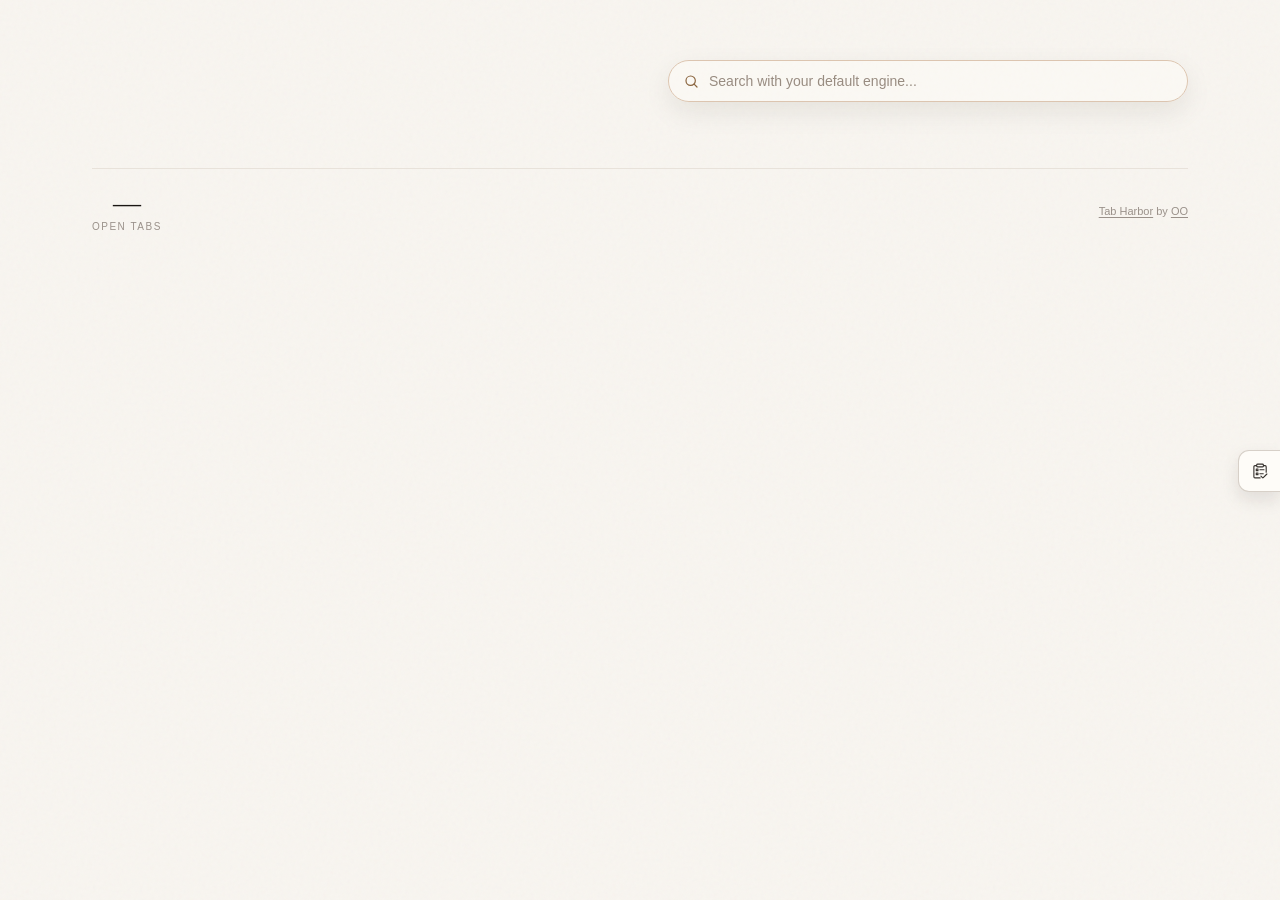
==== commit 6db82c6c: "feat(dashboard): 实现标签页实时同步和动画优化 - 添加后台脚本通知机制，标签页变化时自动刷新仪表板 - 实现动态CSS动画样式注入，避免硬编码大量选择器 - 替换内联错误处理器为CS" ====
--- a/extension/index.html
+++ b/extension/index.html
@@ -5,9 +5,9 @@
   <meta name="viewport" content="width=device-width, initial-scale=1.0">
   <title>Tab Harbor</title>
 
-  <!-- Google Fonts: Newsreader (for headings/numbers) + DM Sans (for body text) -->
+  <!-- Google Fonts: Libre Caslon Display (editorial display) + Public Sans (UI body) -->
   <link rel="preconnect" href="https://fonts.googleapis.com">
-  <link href="https://fonts.googleapis.com/css2?family=Newsreader:ital,opsz,wght@0,6..72,300;0,6..72,400;0,6..72,500;1,6..72,300;1,6..72,400&family=DM+Sans:wght@300;400;500;600&display=swap" rel="stylesheet">
+  <link href="https://fonts.googleapis.com/css2?family=Libre+Caslon+Display&family=Public+Sans:wght@400;500;600;700&display=swap" rel="stylesheet">
 
   <link rel="stylesheet" href="style.css">
 </head>
@@ -87,16 +87,13 @@
   </div><!-- end .dashboard-columns -->
 
   <div class="drawer-trigger-stack" id="drawerTriggerStack">
-    <button class="deferred-trigger" id="deferredTrigger" style="display:none" aria-expanded="false" aria-controls="drawerColumn" aria-label="Open saved for later">
-      <svg class="deferred-trigger-icon" xmlns="http://www.w3.org/2000/svg" viewBox="0 0 1024 1024" fill="none" aria-hidden="true">
-        <path d="M834.395 794.9l-641.007-0.482c-32.62-7.826-40.406-33.283-40.009-46.142v-450.978h34.777v451.776c0.122 2.525 1.589 8.101 11.55 11.049h634.378c5.313-0.359 8.542-3.891 9.605-10.505v-452.32h34.777v454.617l-0.133 1.074c-4.147 33.154-30.552 41.91-43.937 41.91z" fill="currentColor" />
-        <path d="M878.837 743.877h-34.777v-451.801c-0.086-1.749-1.161-11.043-13.996-19.291h-628.449c-3.891 2.16-11.335 7.658-13.087 18.761v452.328h-34.773v-454.615l0.133-1.074c3.683-29.471 25.702-44.779 38.131-49.177l2.816-0.996h644.313l3.858 2.071c29.159 15.671 36.23 40.301 35.837 52.816l-0.005 450.978z" fill="currentColor" />
-        <path d="M641.116 541.753l217.78 220.196-24.724 24.454-217.78-220.197 24.724-24.454zM388.924 540.545l25.045 24.127-213.471 221.593-25.046-24.127 213.471-221.593z" fill="currentColor" />
-        <path d="M504.989 654.358l-338.808-265.775 21.463-27.362 317.919 249.388c63.788-47.376 326.787-242.648 338-250.16l19.346 28.896c-9.98 6.712-254.061 187.857-347.267 257.093l-10.654 7.919z" fill="currentColor" />
+    <button class="deferred-trigger" id="deferredTrigger" type="button" style="display:none" aria-expanded="false" aria-controls="drawerColumn" aria-label="Open saved for later">
+      <svg class="deferred-trigger-icon" xmlns="http://www.w3.org/2000/svg" fill="none" viewBox="0 0 24 24" stroke-width="1.9" stroke="currentColor" aria-hidden="true">
+        <path stroke-linecap="round" stroke-linejoin="round" d="M17.25 6.75v13.22a.53.53 0 0 1-.822.443L12 17.348l-4.428 3.065a.53.53 0 0 1-.822-.442V6.75A2.25 2.25 0 0 1 9 4.5h6a2.25 2.25 0 0 1 2.25 2.25Z" />
       </svg>
     </button>
 
-    <button class="deferred-trigger todo-trigger" id="todoTrigger" aria-expanded="false" aria-controls="drawerColumn" aria-label="Open todos">
+    <button class="deferred-trigger todo-trigger" id="todoTrigger" type="button" aria-expanded="false" aria-controls="drawerColumn" aria-label="Open todos">
       <svg class="deferred-trigger-icon" xmlns="http://www.w3.org/2000/svg" viewBox="0 0 1024 1024" fill="none" aria-hidden="true">
         <path d="M288.384 173.488a94.208 94.208 0 0 1 93.392-81.488H646.24a94.208 94.208 0 0 1 93.376 81.488h62.176A94.16 94.16 0 0 1 896 267.568V584a32 32 0 1 1-64 0V267.584c0-16.56-13.472-30.08-30.224-30.08H738.24a94.24 94.24 0 0 1-92.016 73.712H381.76a94.24 94.24 0 0 1-92-73.728h-63.552a30.16 30.16 0 0 0-30.224 30.08V841.92c0 16.56 13.472 30.096 30.224 30.096H516a32 32 0 1 1 0 64H226.224a94.16 94.16 0 0 1-94.224-94.08V267.568c0-52.032 42.24-94.08 94.224-94.08h62.176z m93.392-17.488a30.16 30.16 0 0 0-30.224 30.08v31.04c0 16.56 13.472 30.096 30.24 30.096h264.432a30.16 30.16 0 0 0 30.224-30.08v-31.04c0-16.56-13.472-30.096-30.24-30.096H381.792z" fill="currentColor" />
         <path d="M472 444a32 32 0 0 1 32-32h236a32 32 0 1 1 0 64H504a32 32 0 0 1-32-32zM472 668a32 32 0 0 1 32-32h192a32 32 0 1 1 0 64h-192a32 32 0 0 1-32-32zM268 396a32 32 0 0 1 32-32h96a32 32 0 0 1 32 32v96a32 32 0 0 1-32 32h-96a32 32 0 0 1-32-32v-96z m64 32v32h32v-32h-32zM268 624a32 32 0 0 1 32-32h96a32 32 0 0 1 32 32v96a32 32 0 0 1-32 32h-96a32 32 0 0 1-32-32v-96z m64 32v32h32v-32h-32zM926.624 660.752a32 32 0 0 1 0 45.248L719.216 913.424a64 64 0 0 1-90.512 0l-85.328-85.344a32 32 0 1 1 45.248-45.248l85.328 85.328 207.424-207.408a32 32 0 0 1 45.248 0z" fill="currentColor" />
@@ -107,28 +104,28 @@
   <div class="deferred-overlay" id="deferredOverlay" hidden></div>
 
   <!-- RIGHT COLUMN: Drawer -->
-  <aside class="deferred-column" id="drawerColumn" style="display:none" aria-hidden="true">
+  <aside class="deferred-column" id="drawerColumn" style="display:none" aria-hidden="true" role="dialog" aria-modal="false" aria-label="Saved items and todos" tabindex="-1">
     <div class="deferred-shell">
-      <section class="drawer-panel is-active" id="savedPanel">
+      <section class="drawer-panel is-active" id="savedPanel" role="tabpanel" aria-label="Saved for later" tabindex="-1">
         <div class="section-header deferred-header">
-          <div class="drawer-title-switch">
-            <button class="drawer-title-btn is-active" data-action="switch-drawer-view" data-view="saved">Saved for later</button>
-            <button class="drawer-title-btn" data-action="switch-drawer-view" data-view="todos">Todos</button>
+          <div class="drawer-title-switch" role="tablist" aria-label="Drawer views">
+            <button class="drawer-title-btn is-active" id="savedPanelTab" type="button" role="tab" aria-selected="true" aria-controls="savedPanel" data-action="switch-drawer-view" data-view="saved">Saved for later</button>
+            <button class="drawer-title-btn" id="todoPanelTab" type="button" role="tab" aria-selected="false" aria-controls="todoPanel" data-action="switch-drawer-view" data-view="todos">Todos</button>
           </div>
           <div class="section-line"></div>
           <div class="section-count" id="deferredCount"></div>
           <div class="drawer-header-actions">
-            <button class="drawer-icon-btn" id="savedSearchToggle" data-action="toggle-saved-search" aria-label="Search saved for later">
+            <button class="drawer-icon-btn" id="savedSearchToggle" type="button" data-action="toggle-saved-search" aria-label="Search saved for later" aria-expanded="false" aria-controls="savedSearchWrap">
               <svg xmlns="http://www.w3.org/2000/svg" fill="none" viewBox="0 0 24 24" stroke-width="2" stroke="currentColor"><path stroke-linecap="round" stroke-linejoin="round" d="m21 21-4.35-4.35m1.6-5.4a7 7 0 1 1-14 0 7 7 0 0 1 14 0Z" /></svg>
             </button>
-            <button class="drawer-icon-btn" id="deferredCloseBtn" aria-label="Close right drawer">
+            <button class="drawer-icon-btn" id="deferredCloseBtn" type="button" aria-label="Close right drawer">
               <svg xmlns="http://www.w3.org/2000/svg" fill="none" viewBox="0 0 24 24" stroke-width="2" stroke="currentColor"><path stroke-linecap="round" stroke-linejoin="round" d="M6 18 18 6M6 6l12 12" /></svg>
             </button>
           </div>
         </div>
 
         <div class="saved-search-wrap" id="savedSearchWrap" style="display:none">
-          <input type="text" class="archive-search" id="savedSearchInput" placeholder="Search saved pages...">
+          <input type="search" class="archive-search" id="savedSearchInput" placeholder="Search saved pages..." aria-label="Search saved pages">
         </div>
 
         <!-- Active checklist items — injected by renderDeferredList() in app.js -->
@@ -136,62 +133,62 @@
 
         <!-- Empty state — shown when no active deferred tabs -->
         <div class="deferred-empty" id="deferredEmpty" style="display:none">
-          Nothing saved. Living in the moment.
+          Nothing saved yet. Park articles and tabs here when they matter, just not right now.
         </div>
 
         <!-- Archive section — collapsed by default -->
         <div class="deferred-archive" id="deferredArchive" style="display:none">
           <div class="archive-header-row">
-            <button class="archive-toggle" id="archiveToggle">
+            <button class="archive-toggle" id="archiveToggle" type="button" aria-expanded="false" aria-controls="archiveBody">
               <svg class="archive-chevron" xmlns="http://www.w3.org/2000/svg" fill="none" viewBox="0 0 24 24" stroke-width="2" stroke="currentColor"><path stroke-linecap="round" stroke-linejoin="round" d="m19.5 8.25-7.5 7.5-7.5-7.5" /></svg>
               Archive
               <span class="archive-count" id="archiveCount"></span>
             </button>
-            <button class="archive-clear-btn" id="clearArchiveBtn" data-action="clear-archive">Clear archive</button>
-          </div>
-          <div class="archive-body" id="archiveBody" style="display:none">
+            <button class="archive-clear-btn" id="clearArchiveBtn" type="button" data-action="clear-archive">Clear archive</button>
+          </div>
+          <div class="archive-body" id="archiveBody" style="display:none" hidden>
             <div class="archive-list" id="archiveList"></div>
           </div>
         </div>
       </section>
 
-      <section class="drawer-panel" id="todoPanel">
+      <section class="drawer-panel" id="todoPanel" role="tabpanel" aria-label="Todos" tabindex="-1">
         <div class="section-header deferred-header todo-header">
-          <div class="drawer-title-switch">
-            <button class="drawer-title-btn" data-action="switch-drawer-view" data-view="saved">Saved for later</button>
-            <button class="drawer-title-btn is-active" data-action="switch-drawer-view" data-view="todos">Todos</button>
+          <div class="drawer-title-switch" role="tablist" aria-label="Drawer views">
+            <button class="drawer-title-btn" type="button" role="tab" aria-selected="false" aria-controls="savedPanel" data-action="switch-drawer-view" data-view="saved">Saved for later</button>
+            <button class="drawer-title-btn is-active" type="button" role="tab" aria-selected="true" aria-controls="todoPanel" data-action="switch-drawer-view" data-view="todos">Todos</button>
           </div>
           <div class="section-line"></div>
           <div class="section-count" id="todoCount">0</div>
           <div class="drawer-header-actions todo-header-actions">
-            <button class="drawer-icon-btn" id="todoSearchToggle" data-action="toggle-todo-search" aria-label="Search todos">
+            <button class="drawer-icon-btn" id="todoSearchToggle" type="button" data-action="toggle-todo-search" aria-label="Search todos" aria-expanded="false" aria-controls="todoSearchWrap">
               <svg xmlns="http://www.w3.org/2000/svg" fill="none" viewBox="0 0 24 24" stroke-width="2" stroke="currentColor"><path stroke-linecap="round" stroke-linejoin="round" d="m21 21-4.35-4.35m1.6-5.4a7 7 0 1 1-14 0 7 7 0 0 1 14 0Z" /></svg>
             </button>
-            <button class="drawer-icon-btn todo-plus-btn" id="todoNewBtn" data-action="create-todo" aria-label="New todo">+</button>
-            <button class="drawer-icon-btn" data-action="close-drawer" aria-label="Close right drawer">
+            <button class="drawer-icon-btn todo-plus-btn" id="todoNewBtn" type="button" data-action="create-todo" aria-label="New todo">+</button>
+            <button class="drawer-icon-btn" type="button" data-action="close-drawer" aria-label="Close right drawer">
               <svg xmlns="http://www.w3.org/2000/svg" fill="none" viewBox="0 0 24 24" stroke-width="2" stroke="currentColor"><path stroke-linecap="round" stroke-linejoin="round" d="M6 18 18 6M6 6l12 12" /></svg>
             </button>
           </div>
         </div>
 
         <div class="todo-search-wrap" id="todoSearchWrap" style="display:none">
-          <input type="text" class="archive-search" id="todoSearchInput" placeholder="Search todos...">
+          <input type="search" class="archive-search" id="todoSearchInput" placeholder="Search todos..." aria-label="Search todos">
         </div>
 
         <div class="todo-detail-view" id="todoDetailView" style="display:none"></div>
         <div class="todo-list" id="todoList"></div>
-        <div class="deferred-empty" id="todoEmpty" style="display:none">No todos yet.</div>
+        <div class="deferred-empty" id="todoEmpty" style="display:none">No tasks yet. Capture the next step when something needs a follow-up.</div>
 
         <div class="deferred-archive" id="todoArchive" style="display:none">
           <div class="archive-header-row">
-            <button class="archive-toggle" id="todoArchiveToggle">
+            <button class="archive-toggle" id="todoArchiveToggle" type="button" aria-expanded="false" aria-controls="todoArchiveBody">
               <svg class="archive-chevron" xmlns="http://www.w3.org/2000/svg" fill="none" viewBox="0 0 24 24" stroke-width="2" stroke="currentColor"><path stroke-linecap="round" stroke-linejoin="round" d="m19.5 8.25-7.5 7.5-7.5-7.5" /></svg>
               Archive
               <span class="archive-count" id="todoArchiveCount"></span>
             </button>
-            <button class="archive-clear-btn" id="clearTodoArchiveBtn" data-action="clear-todo-archive">Clear archive</button>
-          </div>
-          <div class="archive-body" id="todoArchiveBody" style="display:none">
+            <button class="archive-clear-btn" id="clearTodoArchiveBtn" type="button" data-action="clear-todo-archive">Clear archive</button>
+          </div>
+          <div class="archive-body" id="todoArchiveBody" style="display:none" hidden>
             <div class="archive-list" id="todoArchiveList"></div>
           </div>
         </div>
@@ -228,15 +225,81 @@
   <span id="toastText"></span>
 </div>
 
-<button class="back-to-top" id="backToTopBtn" aria-label="Back to top" title="Back to top">
+<div class="shortcut-editor-backdrop" id="shortcutEditorBackdrop" hidden></div>
+<div class="shortcut-editor" id="shortcutEditor" hidden role="dialog" aria-modal="true" aria-labelledby="shortcutEditorTitle">
+  <form class="shortcut-editor-form" id="shortcutEditorForm">
+    <div class="shortcut-editor-header">
+      <div>
+        <h2 class="shortcut-editor-title" id="shortcutEditorTitle">Edit shortcut</h2>
+      </div>
+      <button class="shortcut-editor-close" type="button" data-action="close-shortcut-editor" aria-label="Close shortcut editor">
+        <svg xmlns="http://www.w3.org/2000/svg" fill="none" viewBox="0 0 24 24" stroke-width="2" stroke="currentColor" aria-hidden="true">
+          <path stroke-linecap="round" stroke-linejoin="round" d="M6 18 18 6M6 6l12 12" />
+        </svg>
+      </button>
+    </div>
+
+    <label class="shortcut-editor-field">
+      <span class="shortcut-editor-label">URL</span>
+      <input class="shortcut-editor-input" id="shortcutEditorUrl" name="url" type="url" placeholder="https://example.com" required>
+    </label>
+
+    <label class="shortcut-editor-field">
+      <span class="shortcut-editor-label">Label</span>
+      <input class="shortcut-editor-input" id="shortcutEditorLabel" name="label" type="text" placeholder="Optional shortcut label">
+    </label>
+
+    <div class="shortcut-editor-section">
+      <div class="shortcut-editor-source-row">
+        <div class="shortcut-editor-preview" id="shortcutEditorPreview" tabindex="0" aria-label="Shortcut icon preview and paste target">
+          <span class="shortcut-editor-preview-fallback" id="shortcutEditorPreviewFallback">A</span>
+        </div>
+        <div class="shortcut-editor-source-segments" id="shortcutEditorSource" role="tablist" aria-label="Shortcut icon source">
+          <button class="shortcut-editor-source-chip" type="button" data-action="select-shortcut-source" data-source="site" aria-pressed="true">Website</button>
+          <button class="shortcut-editor-source-chip" type="button" data-action="select-shortcut-source" data-source="glyph" aria-pressed="false">Emoji</button>
+          <button class="shortcut-editor-source-chip" type="button" data-action="select-shortcut-source" data-source="image" aria-pressed="false">Image</button>
+          <button class="shortcut-editor-source-chip" type="button" data-action="select-shortcut-source" data-source="svg" aria-pressed="false">SVG</button>
+        </div>
+      </div>
+
+      <div class="shortcut-editor-mode-stage">
+        <div class="shortcut-editor-mode-group" id="shortcutEditorSiteGroup"></div>
+
+        <div class="shortcut-editor-field shortcut-editor-mode-group" id="shortcutEditorEmojiGroup">
+          <label class="shortcut-editor-inline-field" for="shortcutEditorEmoji">
+            <span class="shortcut-editor-label">Emoji</span>
+            <input class="shortcut-editor-input shortcut-editor-emoji-input" id="shortcutEditorEmoji" name="emoji" type="text" inputmode="text" placeholder="✨" maxlength="4">
+          </label>
+        </div>
+
+        <div class="shortcut-editor-mode-group" id="shortcutEditorImageGroup">
+          <div class="shortcut-editor-actions-row">
+            <button class="theme-menu-action" type="button" data-action="upload-shortcut-icon">Upload image</button>
+          </div>
+          <div class="shortcut-editor-mode-note">Paste an image with Cmd/Ctrl+V while the editor is focused.</div>
+        </div>
+
+        <label class="shortcut-editor-field shortcut-editor-mode-group" id="shortcutEditorSvgGroup">
+          <span class="shortcut-editor-label">SVG code</span>
+          <textarea class="shortcut-editor-input shortcut-editor-textarea" id="shortcutEditorSvgCode" name="svgCode" rows="4" placeholder="<svg ...>...</svg>"></textarea>
+        </label>
+      </div>
+
+      <input type="file" id="shortcutIconFileInput" accept="image/*" hidden>
+    </div>
+
+    <div class="shortcut-editor-footer">
+      <button class="theme-menu-action is-secondary" type="button" data-action="close-shortcut-editor">Cancel</button>
+      <button class="theme-menu-action" type="submit">Save</button>
+    </div>
+  </form>
+</div>
+
+<button class="back-to-top" id="backToTopBtn" type="button" aria-label="Back to top" title="Back to top">
   <svg xmlns="http://www.w3.org/2000/svg" fill="none" viewBox="0 0 24 24" stroke-width="2" stroke="currentColor" aria-hidden="true">
     <path stroke-linecap="round" stroke-linejoin="round" d="m4.5 15.75 7.5-7.5 7.5 7.5" />
   </svg>
 </button>
-
-<!-- Personal config (gitignored) — defines LOCAL_LANDING_PAGE_PATTERNS etc. -->
-<!-- If the file doesn't exist, that's fine — app.js uses sensible defaults. -->
-<script src="config.local.js" onerror="/* no personal config, that's fine */"></script>
 
 <!-- Shared icon helpers — real favicons first, then graceful fallbacks -->
 <script src="icon-utils.js"></script>
@@ -245,8 +308,17 @@
 <script src="deferred-trigger-position.js"></script>
 <script src="todos-store.js"></script>
 <script src="list-order.js"></script>
+<script src="background-image.js"></script>
+<script src="ui-helpers.js"></script>
+<script src="theme-controls.js"></script>
+<script src="drawer-manager.js"></script>
+<script src="dashboard-runtime.js"></script>
 
 <!-- Main dashboard logic — loads last so the DOM is ready -->
 <script src="app.js"></script>
+
+<!-- Personal config loader (gitignored) — defines LOCAL_LANDING_PAGE_PATTERNS etc. -->
+<!-- Loaded via external script to comply with CSP -->
+<script src="config-loader.js"></script>
 </body>
 </html>
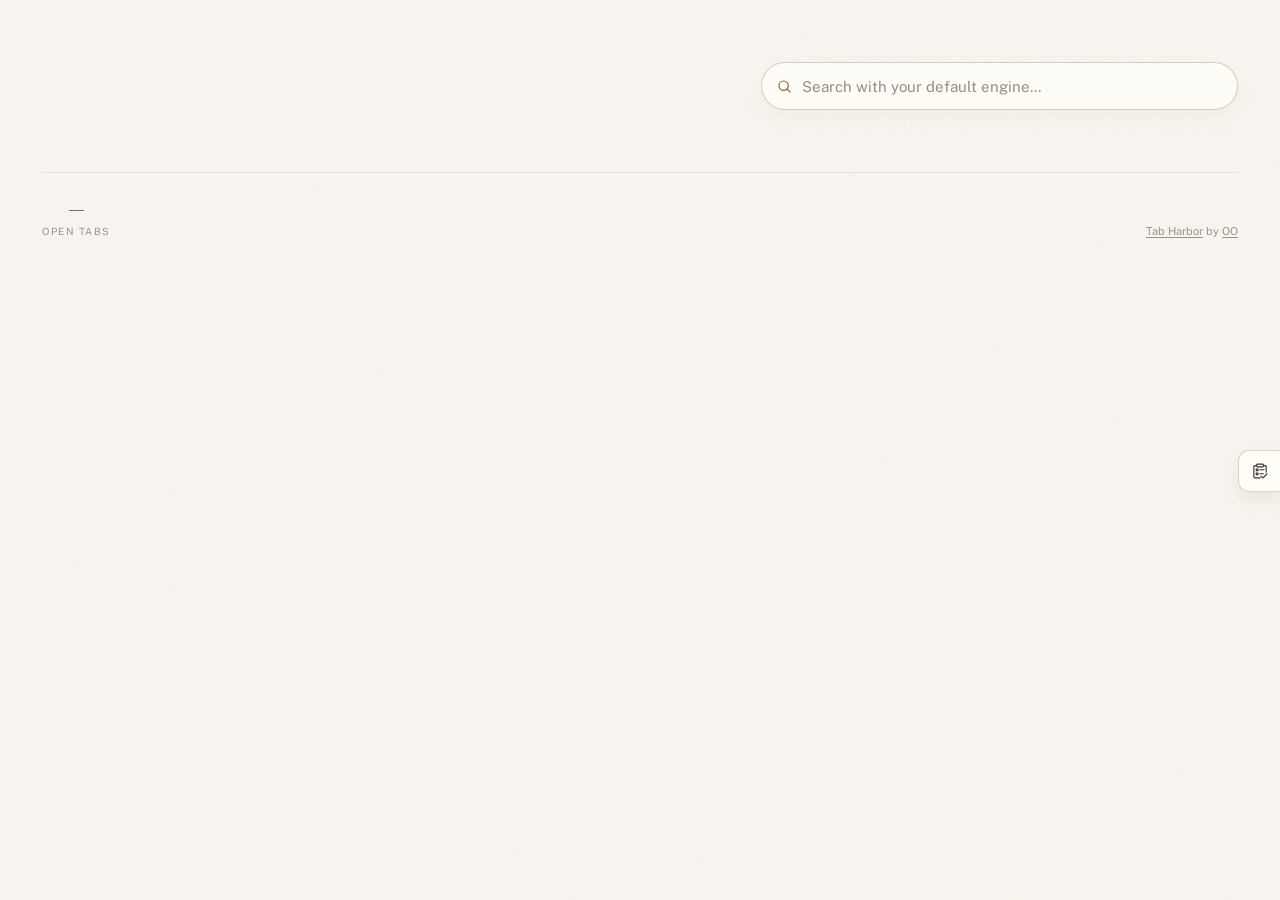
==== commit 9154e10f: "fix(extension): 调整快捷链接添加面板" ====
--- a/extension/index.html
+++ b/extension/index.html
@@ -223,13 +223,19 @@
     <path stroke-linecap="round" stroke-linejoin="round" d="M9 12.75 11.25 15 15 9.75M21 12a9 9 0 1 1-18 0 9 9 0 0 1 18 0Z" />
   </svg>
   <span id="toastText"></span>
+  <button class="toast-action" id="toastAction" type="button" hidden></button>
 </div>
 
 <div class="shortcut-editor-backdrop" id="shortcutEditorBackdrop" hidden></div>
 <div class="shortcut-editor" id="shortcutEditor" hidden role="dialog" aria-modal="true" aria-labelledby="shortcutEditorTitle">
   <form class="shortcut-editor-form" id="shortcutEditorForm">
     <div class="shortcut-editor-header">
-      <div>
+      <div class="shortcut-editor-header-main">
+        <button class="shortcut-editor-back" id="shortcutEditorBack" type="button" data-action="return-to-tab-picker" aria-label="Back" hidden>
+          <svg xmlns="http://www.w3.org/2000/svg" fill="none" viewBox="0 0 24 24" stroke-width="2" stroke="currentColor" aria-hidden="true">
+            <path stroke-linecap="round" stroke-linejoin="round" d="m15.75 19.5-7.5-7.5 7.5-7.5" />
+          </svg>
+        </button>
         <h2 class="shortcut-editor-title" id="shortcutEditorTitle">Edit shortcut</h2>
       </div>
       <button class="shortcut-editor-close" type="button" data-action="close-shortcut-editor" aria-label="Close shortcut editor">
@@ -295,11 +301,46 @@
   </form>
 </div>
 
+<div class="tab-picker-backdrop" id="tabPickerBackdrop" hidden></div>
+<div class="tab-picker" id="tabPicker" hidden role="dialog" aria-label="Add open tabs to quick shortcuts" aria-modal="true">
+  <div class="tab-picker-header">
+    <div class="drawer-title-switch tab-picker-view-switch" id="tabPickerViewSwitch" role="tablist" aria-label="Add shortcut views">
+      <button class="drawer-title-btn is-active" id="tabPickerTabsTab" type="button" role="tab" aria-selected="true" aria-controls="tabPickerTabsPane" data-action="switch-tab-picker-view" data-view="tabs">Add open tabs</button>
+      <button class="drawer-title-btn" id="tabPickerUrlTab" type="button" role="tab" aria-selected="false" aria-controls="tabPickerUrlPane" data-action="switch-tab-picker-view" data-view="url">Add by URL</button>
+    </div>
+    <button class="tab-picker-close" type="button" data-action="close-tab-picker" aria-label="Close">
+      <svg xmlns="http://www.w3.org/2000/svg" fill="none" viewBox="0 0 24 24" stroke-width="2" stroke="currentColor"><path stroke-linecap="round" stroke-linejoin="round" d="M6 18 18 6M6 6l12 12" /></svg>
+    </button>
+  </div>
+  <div class="tab-picker-search-wrap" id="tabPickerSearchWrap">
+    <svg class="tab-picker-search-icon" xmlns="http://www.w3.org/2000/svg" fill="none" viewBox="0 0 24 24" stroke-width="1.8" stroke="currentColor"><path stroke-linecap="round" stroke-linejoin="round" d="m21 21-4.35-4.35m1.6-5.4a7 7 0 1 1-14 0 7 7 0 0 1 14 0Z" /></svg>
+    <input
+      class="tab-picker-search"
+      id="tabPickerSearch"
+      type="search"
+      placeholder="Filter tabs..."
+      autocomplete="off"
+      aria-label="Filter open tabs"
+    >
+  </div>
+  <div class="tab-picker-list" id="tabPickerList"></div>
+  <div class="tab-picker-editor-host" id="tabPickerEditorHost" hidden></div>
+  <div class="tab-picker-footer" id="tabPickerFooter" hidden>
+    <span class="tab-picker-footer-count" id="tabPickerFooterCount"></span>
+    <button class="tab-picker-footer-add" type="button" data-action="add-selected-tabs">Add selected</button>
+    <button class="tab-picker-footer-clear" type="button" data-action="clear-tab-picker-selection">Clear</button>
+  </div>
+</div>
+
 <button class="back-to-top" id="backToTopBtn" type="button" aria-label="Back to top" title="Back to top">
   <svg xmlns="http://www.w3.org/2000/svg" fill="none" viewBox="0 0 24 24" stroke-width="2" stroke="currentColor" aria-hidden="true">
     <path stroke-linecap="round" stroke-linejoin="round" d="m4.5 15.75 7.5-7.5 7.5 7.5" />
   </svg>
 </button>
+
+<!-- Personal config (gitignored) — defines LOCAL_LANDING_PAGE_PATTERNS etc. -->
+<!-- If the file doesn't exist, that's fine — app.js uses sensible defaults. -->
+<script src="config.local.js"></script>
 
 <!-- Shared icon helpers — real favicons first, then graceful fallbacks -->
 <script src="icon-utils.js"></script>
@@ -309,6 +350,7 @@
 <script src="todos-store.js"></script>
 <script src="list-order.js"></script>
 <script src="background-image.js"></script>
+<script src="i18n.js"></script>
 <script src="ui-helpers.js"></script>
 <script src="theme-controls.js"></script>
 <script src="drawer-manager.js"></script>
@@ -316,9 +358,5 @@
 
 <!-- Main dashboard logic — loads last so the DOM is ready -->
 <script src="app.js"></script>
-
-<!-- Personal config loader (gitignored) — defines LOCAL_LANDING_PAGE_PATTERNS etc. -->
-<!-- Loaded via external script to comply with CSP -->
-<script src="config-loader.js"></script>
 </body>
 </html>
--- a/extension/style.css
+++ b/extension/style.css
@@ -31,18 +31,18 @@
   --custom-border-opacity: 14%;
   --custom-badge-opacity: 4%;
   --custom-fallback-opacity: 5%;
-  --floating-surface-opacity: clamp(18%, calc(var(--custom-surface-opacity) + 10%), 72%);
-  --floating-border-opacity: clamp(14%, calc(var(--custom-border-opacity) + 8%), 56%);
-  --panel-surface-opacity: 50%;
-  --panel-card-opacity: clamp(28%, calc(var(--custom-surface-opacity) + 24%), 60%);
-  --drawer-trigger-surface: color-mix(in srgb, var(--card-bg) 84%, var(--paper) 16%);
-  --drawer-trigger-surface-hover: color-mix(in srgb, var(--card-bg) 74%, var(--paper) 26%);
-  --drawer-trigger-border: color-mix(in srgb, var(--warm-gray) 78%, var(--muted) 22%);
-  --drawer-trigger-border-hover: color-mix(in srgb, var(--warm-gray) 58%, var(--muted) 42%);
+  --floating-surface-opacity: clamp(82%, calc(var(--custom-surface-opacity) + 54%), 94%);
+  --floating-border-opacity: clamp(30%, calc(var(--custom-border-opacity) + 18%), 64%);
+  --panel-surface-opacity: 92%;
+  --panel-card-opacity: clamp(74%, calc(var(--custom-surface-opacity) + 48%), 94%);
+  --drawer-trigger-surface: color-mix(in srgb, var(--card-bg) 94%, var(--paper) 6%);
+  --drawer-trigger-surface-hover: color-mix(in srgb, var(--card-bg) 88%, var(--workspace-accent-soft) 12%);
+  --drawer-trigger-border: color-mix(in srgb, var(--warm-gray) 64%, var(--workspace-accent-border) 36%);
+  --drawer-trigger-border-hover: color-mix(in srgb, var(--warm-gray) 36%, var(--workspace-accent-border) 64%);
   --drawer-trigger-icon: color-mix(in srgb, var(--ink) 78%, var(--muted) 22%);
-  --tooltip-surface: color-mix(in srgb, var(--card-bg) 90%, var(--paper) 10%);
-  --tooltip-border: color-mix(in srgb, var(--theme-accent-muted) 72%, var(--warm-gray) 28%);
-  --tooltip-text: var(--theme-accent-strong);
+  --tooltip-surface: color-mix(in srgb, var(--workspace-accent-soft) 32%, var(--card-bg) 68%);
+  --tooltip-border: color-mix(in srgb, var(--workspace-accent-border) 72%, var(--warm-gray) 28%);
+  --tooltip-text: var(--workspace-chip-text);
   --banner-action-bg: var(--workspace-accent);
   --banner-action-bg-hover: color-mix(in srgb, var(--workspace-accent) 82%, var(--ink) 18%);
   --banner-action-text: var(--workspace-accent-contrast);
@@ -50,12 +50,20 @@
   --workspace-chip-bg-strong: color-mix(in srgb, var(--workspace-accent-soft) 84%, var(--card-bg) 16%);
   --workspace-chip-text: var(--workspace-accent);
   --workspace-chip-border: color-mix(in srgb, var(--workspace-accent-border) 78%, var(--card-bg) 22%);
+  --drawer-tab-idle: color-mix(in srgb, var(--muted) 76%, var(--workspace-chip-text) 24%);
+  --drawer-tab-hover: var(--workspace-chip-text);
+  --drawer-tab-pressed: color-mix(in srgb, var(--workspace-chip-text) 84%, var(--ink) 16%);
+  --drawer-tab-underline-hover: color-mix(in srgb, var(--workspace-accent-border) 64%, transparent);
+  --drawer-tab-underline-active: color-mix(in srgb, var(--workspace-accent-border) 72%, transparent);
+  --drawer-tab-underline-pressed: color-mix(in srgb, var(--workspace-accent-border) 78%, transparent);
+  --focus-ring: color-mix(in srgb, var(--workspace-accent) 56%, white 44%);
+  --focus-ring-shadow: 0 0 0 3px color-mix(in srgb, var(--workspace-accent-soft) 82%, transparent);
 }
 
 * { margin: 0; padding: 0; box-sizing: border-box; }
 
 body {
-  font-family: 'DM Sans', sans-serif;
+  font-family: 'Public Sans', sans-serif;
   background-color: var(--paper);
   background-image: var(--page-custom-background);
   background-size: cover;
@@ -81,49 +89,52 @@
 .container {
   position: relative;
   z-index: 2;
-  max-width: 960px;
+  max-width: 1180px;
   margin: 0 auto;
-  padding: 48px 32px 80px;
+  padding: 40px 32px 72px;
 }
 
 /* When the saved-for-later sidebar is open, expand the container
    so the main column and right rail have enough room */
 .container:has(.dashboard-columns) {
-  max-width: 1160px;
+  max-width: 1260px;
 }
 
 /* ---- Header ---- */
 .page-header {
   display: flex;
-  justify-content: flex-end;
+  justify-content: stretch;
   align-items: flex-start;
   margin-bottom: 0;
-  padding-bottom: 0;
-  border-bottom: none;
-  text-align: right;
+  padding: 8px 0 0;
+  border: none;
+  border-radius: 0;
+  background: transparent;
+  box-shadow: none;
+  text-align: left;
 }
 
 .header-left {
   display: flex;
   flex-direction: column;
-  align-items: flex-end;
-  width: min(100%, 620px);
+  align-items: flex-start;
+  width: 100%;
 }
 
 .header-title-row {
   display: flex;
   align-items: center;
-  justify-content: flex-end;
+  justify-content: flex-start;
   gap: 18px;
   width: 100%;
   flex-wrap: nowrap;
 }
 
 .header-left h1 {
-  font-family: 'Newsreader', serif;
-  font-weight: 300;
-  font-size: 28px;
-  letter-spacing: -0.5px;
+  font-family: 'Libre Caslon Display', serif;
+  font-weight: 400;
+  font-size: 40px;
+  letter-spacing: -0.02em;
   color: var(--ink);
   margin-bottom: 0;
   white-space: nowrap;
@@ -131,10 +142,10 @@
 }
 
 .header-left .date {
-  font-size: 11px;
-  color: var(--muted);
-  font-weight: 400;
-  letter-spacing: 0.16em;
+  font-size: 10px;
+  color: var(--muted);
+  font-weight: 600;
+  letter-spacing: 0.18em;
   text-transform: uppercase;
   white-space: nowrap;
   line-height: 1;
@@ -142,9 +153,9 @@
 }
 
 .header-search {
-  margin-top: 12px;
-  width: min(520px, calc(100vw - 380px));
-  align-self: flex-end;
+  margin-top: 14px;
+  width: 100%;
+  align-self: stretch;
 }
 
 .header-search-label {
@@ -166,17 +177,17 @@
   width: 100%;
   border-radius: 999px;
   padding: 0 14px;
-  min-height: 42px;
-  border: 1px solid color-mix(in srgb, var(--workspace-accent-border) 62%, var(--warm-gray) 38%);
-  background: color-mix(in srgb, var(--card-bg) calc(var(--custom-surface-opacity) + 30%), transparent);
-  box-shadow: 0 10px 28px color-mix(in srgb, var(--ink) 8%, transparent);
+  min-height: 48px;
+  border: 1px solid color-mix(in srgb, var(--workspace-accent-border) calc(var(--custom-border-opacity) + 40%), var(--warm-gray) 38%);
+  background: color-mix(in srgb, var(--card-bg) calc(var(--custom-surface-opacity) + 74%), transparent);
+  box-shadow: 0 10px 22px color-mix(in srgb, var(--workspace-accent) 5%, transparent);
   transition: border-color 0.18s ease, box-shadow 0.18s ease, background 0.18s ease;
 }
 
 .header-search-shell:focus-within {
   border-color: var(--workspace-accent-border);
-  box-shadow: 0 14px 34px color-mix(in srgb, var(--workspace-accent) 16%, transparent);
-  background: color-mix(in srgb, var(--card-bg) calc(var(--custom-surface-opacity) + 38%), transparent);
+  box-shadow: 0 14px 28px color-mix(in srgb, var(--workspace-accent) 14%, transparent);
+  background: color-mix(in srgb, var(--card-bg) calc(var(--custom-surface-opacity) + 78%), var(--workspace-accent-soft) 4%);
 }
 
 .header-search-icon {
@@ -193,7 +204,7 @@
   background: transparent;
   color: var(--ink);
   font: inherit;
-  font-size: 14px;
+  font-size: 15px;
 }
 
 .header-search-input::placeholder {
@@ -201,14 +212,14 @@
 }
 
 .quick-tabs {
-  margin-top: 18px;
-  width: min(520px, calc(100vw - 380px));
-  align-self: flex-end;
+  margin-top: 14px;
+  width: 100%;
+  align-self: stretch;
 }
 
 .quick-tabs-grid {
-  display: flex;
-  flex-wrap: wrap;
+  display: grid;
+  grid-template-columns: repeat(auto-fill, 76px);
   justify-content: flex-start;
   align-items: flex-start;
   gap: 12px 10px;
@@ -216,6 +227,14 @@
 }
 
 .quick-shortcut-card {
+  position: relative;
+  width: 76px;
+  flex: 0 0 76px;
+  transition: transform 0.28s cubic-bezier(0.22, 1, 0.36, 1), opacity 0.22s ease;
+  will-change: transform;
+}
+
+.quick-shortcut-open {
   border: none;
   border-radius: 0;
   background: transparent;
@@ -223,19 +242,20 @@
   min-height: 0;
   padding: 0;
   display: grid;
-  grid-template-rows: 38px auto;
+  grid-template-rows: 40px auto;
   justify-items: center;
   align-content: start;
   gap: 6px;
   text-align: center;
   cursor: pointer;
-  transition: transform 0.16s ease, color 0.16s ease;
-  position: relative;
-  width: 54px;
-  flex: 0 0 54px;
-}
-
-.quick-shortcut-card:hover {
+  transition: transform 0.24s cubic-bezier(0.22, 1, 0.36, 1), color 0.18s ease;
+  width: 100%;
+  -webkit-user-drag: none;
+  user-select: none;
+}
+
+.quick-shortcut-open:hover,
+.quick-shortcut-open:focus-visible {
   transform: translateY(-1px);
   color: var(--theme-accent-strong);
 }
@@ -246,53 +266,114 @@
 
 .quick-shortcut-remove {
   position: absolute;
-  top: -4px;
-  right: -2px;
-  width: 16px;
-  height: 16px;
+  top: -2px;
+  right: 0;
+  width: 18px;
+  height: 18px;
+  border: 1px solid color-mix(in srgb, var(--workspace-accent-border) 16%, var(--warm-gray) 84%);
   border-radius: 999px;
-  background: rgba(255, 253, 249, 0.92);
+  background: color-mix(in srgb, var(--card-bg) calc(var(--custom-surface-opacity) + 82%), var(--paper) 18%);
   color: var(--muted);
   display: inline-flex;
   align-items: center;
   justify-content: center;
   opacity: 0;
   pointer-events: none;
-  transition: opacity 0.15s ease, color 0.15s ease, background 0.15s ease;
-}
-
+  box-shadow: 0 3px 8px color-mix(in srgb, var(--ink) 6%, transparent);
+  transform: translateY(2px) scale(0.92);
+  transition:
+    opacity 0.18s ease,
+    color 0.18s ease,
+    background 0.18s ease,
+    border-color 0.18s ease,
+    box-shadow 0.18s ease,
+    transform 0.18s ease;
+}
+
+.quick-shortcut-edit {
+  position: absolute;
+  top: -2px;
+  left: 0;
+  width: 18px;
+  height: 18px;
+  border: 1px solid color-mix(in srgb, var(--workspace-accent-border) 16%, var(--warm-gray) 84%);
+  border-radius: 999px;
+  background: color-mix(in srgb, var(--card-bg) calc(var(--custom-surface-opacity) + 82%), var(--paper) 18%);
+  color: var(--muted);
+  display: inline-flex;
+  align-items: center;
+  justify-content: center;
+  opacity: 0;
+  pointer-events: none;
+  box-shadow: 0 3px 8px color-mix(in srgb, var(--ink) 6%, transparent);
+  transform: translateY(2px) scale(0.92);
+  transition:
+    opacity 0.18s ease,
+    color 0.18s ease,
+    background 0.18s ease,
+    border-color 0.18s ease,
+    box-shadow 0.18s ease,
+    transform 0.18s ease;
+}
+
+.quick-shortcut-card:hover .quick-shortcut-edit,
 .quick-shortcut-card:hover .quick-shortcut-remove,
-.quick-shortcut-card:focus-visible .quick-shortcut-remove {
+.quick-shortcut-card:focus-within .quick-shortcut-edit,
+.quick-shortcut-card:focus-within .quick-shortcut-remove {
   opacity: 1;
   pointer-events: auto;
-}
-
-.quick-shortcut-remove:hover {
-  background: rgba(255, 253, 249, 1);
-  color: var(--status-abandoned);
-}
-
+  transform: translateY(0) scale(1);
+}
+
+.quick-shortcut-edit:hover,
+.quick-shortcut-edit:focus-visible {
+  border-color: color-mix(in srgb, var(--workspace-accent-border) 38%, transparent);
+  background: color-mix(in srgb, var(--workspace-accent-soft) 58%, var(--card-bg) 42%);
+  color: color-mix(in srgb, var(--workspace-chip-text) 90%, var(--ink) 10%);
+  box-shadow: 0 7px 14px color-mix(in srgb, var(--workspace-accent) 12%, transparent);
+}
+
+.quick-shortcut-edit:active {
+  transform: translateY(1px) scale(0.97);
+  box-shadow: 0 3px 8px color-mix(in srgb, var(--workspace-accent) 8%, transparent);
+}
+
+.quick-shortcut-remove:hover,
+.quick-shortcut-remove:focus-visible {
+  border-color: color-mix(in srgb, var(--status-abandoned) 24%, transparent);
+  background: color-mix(in srgb, var(--status-abandoned) 12%, var(--card-bg) 88%);
+  color: color-mix(in srgb, var(--status-abandoned) 92%, var(--ink) 8%);
+  box-shadow: 0 7px 14px color-mix(in srgb, var(--status-abandoned) 14%, transparent);
+}
+
+.quick-shortcut-remove:active {
+  transform: translateY(1px) scale(0.97);
+  box-shadow: 0 3px 8px color-mix(in srgb, var(--status-abandoned) 10%, transparent);
+}
+
+.quick-shortcut-edit svg,
 .quick-shortcut-remove svg {
-  width: 11px;
-  height: 11px;
+  width: 9px;
+  height: 9px;
 }
 
 .quick-shortcut-icon-wrap {
-  width: 38px;
-  height: 38px;
+  width: 40px;
+  height: 40px;
   display: inline-flex;
   align-items: center;
   justify-content: center;
-  border-radius: 999px;
-  background: color-mix(in srgb, var(--card-bg) var(--custom-surface-opacity), transparent);
+  border-radius: 12px;
+  border: none;
+  background: color-mix(in srgb, var(--card-bg) calc(var(--custom-surface-opacity) + 24%), transparent);
   flex-shrink: 0;
   transition: background 0.16s ease, color 0.16s ease, box-shadow 0.16s ease;
-  backdrop-filter: blur(10px) saturate(1.02);
-}
-
-.quick-shortcut-card:hover .quick-shortcut-icon-wrap {
-  background: color-mix(in srgb, var(--card-bg) calc(var(--custom-surface-opacity) + 8%), transparent);
-  box-shadow: 0 8px 18px rgba(26, 22, 19, 0.08);
+}
+
+.quick-shortcut-open:hover .quick-shortcut-icon-wrap,
+.quick-shortcut-open:focus-visible .quick-shortcut-icon-wrap {
+  background: color-mix(in srgb, var(--card-bg) calc(var(--custom-surface-opacity) + 18%), var(--workspace-accent-soft) 14%);
+  box-shadow: 0 4px 10px color-mix(in srgb, var(--workspace-accent) 6%, transparent);
 }
 
 .quick-shortcut-icon {
@@ -300,6 +381,20 @@
   height: 22px;
   border-radius: 6px;
   object-fit: cover;
+}
+
+.quick-shortcut-icon-custom {
+  object-fit: contain;
+}
+
+.quick-shortcut-custom-glyph {
+  width: 22px;
+  height: 22px;
+  display: inline-flex;
+  align-items: center;
+  justify-content: center;
+  font-size: 19px;
+  line-height: 1;
 }
 
 .quick-shortcut-fallback {
@@ -318,8 +413,8 @@
 
 .quick-shortcut-label {
   font-size: 11px;
-  line-height: 1.35;
-  color: var(--ink);
+  line-height: 1.45;
+  color: color-mix(in srgb, var(--ink) 82%, var(--muted) 18%);
   display: -webkit-box;
   -webkit-line-clamp: 2;
   -webkit-box-orient: vertical;
@@ -328,11 +423,64 @@
 }
 
 .quick-shortcut-card.is-add .quick-shortcut-icon-wrap {
-  background: color-mix(in srgb, var(--warm-gray) calc(var(--custom-surface-opacity) + 2%), transparent);
+  background: color-mix(in srgb, var(--workspace-accent-soft) 72%, var(--paper) 28%);
+  color: var(--workspace-chip-text);
+  box-shadow: inset 0 0 0 1px color-mix(in srgb, var(--workspace-accent-border) 30%, transparent);
 }
 
 .quick-shortcut-card.is-add .quick-shortcut-label {
-  visibility: hidden;
+  visibility: visible;
+}
+
+body.quick-shortcut-list-dragging {
+  cursor: grabbing;
+  user-select: none;
+}
+
+body.quick-shortcut-list-dragging .quick-shortcut-open {
+  cursor: grabbing;
+}
+
+.quick-shortcut-card.is-drag-ghost {
+  position: fixed;
+  left: var(--drag-left, 0);
+  top: var(--drag-top, 0);
+  width: var(--drag-width, auto);
+  height: var(--drag-height, auto);
+  z-index: 120;
+  pointer-events: none;
+  opacity: 1;
+  display: block;
+  visibility: visible;
+}
+
+.quick-shortcut-card.is-drag-ghost .quick-shortcut-open {
+  transform: none;
+  transition: none;
+  color: var(--ink);
+  opacity: 1;
+  visibility: visible;
+}
+
+.quick-shortcut-card.is-drag-ghost .quick-shortcut-icon-wrap {
+  background: color-mix(in srgb, var(--card-bg) calc(var(--custom-surface-opacity) + 22%), var(--workspace-accent-soft) 16%);
+  box-shadow: 0 12px 22px color-mix(in srgb, var(--ink) 10%, transparent);
+}
+
+.quick-shortcut-card.is-drag-ghost .quick-shortcut-label {
+  color: var(--ink);
+}
+
+.quick-shortcut-card.is-drag-ghost .quick-shortcut-edit,
+.quick-shortcut-card.is-drag-ghost .quick-shortcut-remove {
+  display: none;
+}
+
+.quick-shortcut-slot {
+  width: 76px;
+  flex: 0 0 76px;
+  min-height: 56px;
+  pointer-events: none;
 }
 
 .header-theme-trigger {
@@ -396,22 +544,28 @@
   position: absolute;
   top: calc(100% + 10px);
   right: 0;
-  width: 250px;
-  border: 1px solid rgba(154, 145, 138, 0.16);
-  border-radius: 16px;
-  background: rgba(255, 253, 249, 0.96);
-  box-shadow: 0 18px 38px rgba(26, 22, 19, 0.16);
-  padding: 14px;
+  width: 320px;
+  border: 1px solid color-mix(in srgb, var(--workspace-accent-border) calc(var(--custom-border-opacity) + 6%), var(--warm-gray) 32%);
+  border-radius: 18px;
+  background: color-mix(in srgb, var(--card-bg) var(--panel-card-opacity), transparent);
+  box-shadow: 0 16px 30px color-mix(in srgb, var(--workspace-accent) 10%, transparent);
+  padding: 16px;
   display: flex;
   flex-direction: column;
-  gap: 14px;
+  gap: 0;
   z-index: 30;
 }
 
 .theme-menu-section {
   display: flex;
   flex-direction: column;
-  gap: 10px;
+  gap: 12px;
+}
+
+.theme-menu-section + .theme-menu-section {
+  margin-top: 14px;
+  padding-top: 14px;
+  border-top: 1px solid color-mix(in srgb, var(--workspace-accent-border) 18%, transparent);
 }
 
 .theme-menu-row {
@@ -427,6 +581,7 @@
   text-transform: uppercase;
   color: var(--muted);
   font-weight: 700;
+  padding-left: 2px;
 }
 
 .theme-range-value {
@@ -441,7 +596,7 @@
   -webkit-appearance: none;
   height: 4px;
   border-radius: 999px;
-  background: rgba(154, 145, 138, 0.18);
+  background: color-mix(in srgb, var(--workspace-accent-border) 36%, var(--warm-gray) 64%);
   outline: none;
 }
 
@@ -452,7 +607,7 @@
   border-radius: 999px;
   border: none;
   background: var(--theme-accent-strong);
-  box-shadow: 0 2px 6px rgba(26, 22, 19, 0.18);
+  box-shadow: 0 2px 6px color-mix(in srgb, var(--workspace-accent) 20%, transparent);
   cursor: pointer;
 }
 
@@ -462,25 +617,28 @@
   border-radius: 999px;
   border: none;
   background: var(--theme-accent-strong);
-  box-shadow: 0 2px 6px rgba(26, 22, 19, 0.18);
+  box-shadow: 0 2px 6px color-mix(in srgb, var(--workspace-accent) 20%, transparent);
   cursor: pointer;
 }
 
 .theme-options {
   display: grid;
+  grid-template-columns: repeat(auto-fit, minmax(128px, 1fr));
+  grid-auto-rows: 1fr;
+  gap: 8px 10px;
+}
+
+.theme-option {
+  border: 1px solid color-mix(in srgb, var(--workspace-accent-border) calc(var(--custom-border-opacity) + 4%), var(--warm-gray) 38%);
+  background: color-mix(in srgb, var(--card-bg) calc(var(--custom-surface-opacity) + 56%), transparent);
+  color: var(--ink);
+  border-radius: 14px;
+  padding: 6px 10px;
+  display: grid;
+  grid-template-columns: minmax(0, 1fr) auto;
+  align-items: center;
   gap: 8px;
-}
-
-.theme-option {
-  border: 1px solid rgba(154, 145, 138, 0.12);
-  background: rgba(248, 245, 240, 0.7);
-  color: var(--ink);
-  border-radius: 12px;
-  padding: 9px 10px;
-  display: flex;
-  align-items: center;
-  justify-content: space-between;
-  gap: 10px;
+  min-height: 44px;
   cursor: pointer;
   transition: border-color 0.15s ease, background 0.15s ease, transform 0.15s ease, color 0.15s ease;
 }
@@ -498,41 +656,42 @@
 .theme-option-main {
   display: flex;
   align-items: center;
-  gap: 10px;
+  gap: 7px;
+  flex: 1 1 auto;
+  min-width: 0;
 }
 
 .theme-option-main > span:last-child {
   display: flex;
   flex-direction: column;
   align-items: flex-start;
-  gap: 2px;
+  min-width: 0;
 }
 
 .theme-option-swatch {
-  width: 30px;
-  height: 18px;
+  width: 24px;
+  height: 14px;
   border-radius: 999px;
   background: linear-gradient(90deg, var(--theme-paper) 0 50%, var(--theme-accent) 50% 100%);
-  border: 1px solid rgba(26, 22, 19, 0.08);
-  box-shadow: inset 0 0 0 1px rgba(255, 255, 255, 0.16);
+  border: 1px solid color-mix(in srgb, var(--workspace-accent-border) 24%, transparent);
+  box-shadow: inset 0 0 0 1px color-mix(in srgb, var(--card-bg) 26%, transparent);
 }
 
 .theme-option-name {
   font-size: 12px;
   font-weight: 600;
+  white-space: nowrap;
 }
 
 .theme-option-meta {
-  font-size: 11px;
-  color: var(--muted);
-  display: block;
+  display: none;
 }
 
 .theme-option-check {
-  width: 18px;
-  height: 18px;
+  width: 14px;
+  height: 14px;
   border-radius: 999px;
-  border: 1px solid rgba(154, 145, 138, 0.22);
+  border: 1px solid color-mix(in srgb, var(--workspace-accent-border) 34%, var(--warm-gray) 66%);
   display: inline-flex;
   align-items: center;
   justify-content: center;
@@ -547,26 +706,28 @@
 }
 
 .theme-option-check svg {
-  width: 12px;
-  height: 12px;
+  width: 8px;
+  height: 8px;
 }
 
 .theme-menu-actions {
   display: flex;
-  gap: 8px;
+  gap: 10px;
 }
 
 .theme-menu-action {
   border: none;
-  background: rgba(26, 22, 19, 0.06);
-  color: var(--ink);
-  border-radius: 999px;
-  padding: 7px 12px;
-  font-family: 'DM Sans', sans-serif;
+  background: color-mix(in srgb, var(--workspace-accent-soft) 26%, transparent);
+  color: var(--ink);
+  border-radius: 12px;
+  padding: 8px 12px;
+  font-family: 'Public Sans', sans-serif;
   font-size: 12px;
   font-weight: 600;
   cursor: pointer;
   transition: background 0.15s ease, color 0.15s ease;
+  min-height: 36px;
+  flex: 1 1 0;
 }
 
 .theme-menu-action:hover {
@@ -580,8 +741,41 @@
 }
 
 .theme-menu-action.is-secondary:hover {
-  background: rgba(154, 145, 138, 0.08);
-  color: var(--ink);
+  background: color-mix(in srgb, var(--workspace-accent-soft) 18%, transparent);
+  color: var(--ink);
+}
+
+.theme-language-options {
+  display: flex;
+  gap: 8px;
+}
+
+.theme-language-option {
+  flex: 1 1 0;
+  border: 1px solid color-mix(in srgb, var(--workspace-accent-border) calc(var(--custom-border-opacity) + 4%), var(--warm-gray) 38%);
+  background: color-mix(in srgb, var(--card-bg) calc(var(--custom-surface-opacity) + 56%), transparent);
+  color: var(--ink);
+  border-radius: 12px;
+  padding: 7px 10px;
+  font-family: 'Public Sans', sans-serif;
+  font-size: 12px;
+  font-weight: 600;
+  cursor: pointer;
+  transition: border-color 0.15s ease, background 0.15s ease, color 0.15s ease;
+  min-height: 36px;
+  text-align: center;
+}
+
+.theme-language-option:hover {
+  border-color: var(--theme-accent-muted);
+  background: var(--theme-accent-soft);
+  color: var(--theme-accent-strong);
+}
+
+.theme-language-option.is-active {
+  border-color: color-mix(in srgb, var(--accent-amber) 32%, var(--warm-gray) 68%);
+  background: var(--theme-accent-soft);
+  color: var(--theme-accent-strong);
 }
 
 /* ---- Tab cleanup banner ---- */
@@ -635,7 +829,7 @@
 }
 
 .tab-cleanup-btn {
-  font-family: 'DM Sans', sans-serif;
+  font-family: 'Public Sans', sans-serif;
   font-size: 12px;
   font-weight: 600;
   padding: 8px 20px;
@@ -646,6 +840,7 @@
   cursor: pointer;
   transition: all 0.2s;
   white-space: nowrap;
+  min-height: 36px;
 }
 
 .tab-cleanup-btn:hover {
@@ -699,14 +894,16 @@
   gap: 12px;
   margin-bottom: 16px;
   margin-top: 0;
+  flex-wrap: wrap;
 }
 
 .section-header h2 {
-  font-family: 'Newsreader', serif;
-  font-weight: 400;
-  font-size: 18px;
-  font-style: italic;
-  color: var(--muted);
+  font-family: 'Public Sans', sans-serif;
+  font-weight: 700;
+  font-size: 11px;
+  letter-spacing: 0.18em;
+  text-transform: uppercase;
+  color: color-mix(in srgb, var(--workspace-chip-text) 72%, var(--muted) 28%);
   white-space: nowrap;
 }
 
@@ -717,17 +914,20 @@
 }
 
 .section-count {
+  display: inline-flex;
+  align-items: center;
+  gap: 10px;
   font-size: 12px;
   color: var(--workspace-chip-text);
   font-weight: 500;
-  letter-spacing: 0.5px;
+  letter-spacing: 0.02em;
   white-space: nowrap;
 }
 
 .group-nav {
   display: flex;
-  align-items: center;
-  gap: 8px;
+  align-items: stretch;
+  gap: 12px;
   flex-wrap: wrap;
   margin-bottom: 14px;
 }
@@ -738,13 +938,13 @@
   justify-content: flex-start;
   flex-wrap: wrap;
   align-items: flex-start;
-  gap: 12px;
+  gap: 14px;
 }
 
 .group-nav-list {
   display: flex;
   align-items: center;
-  gap: 8px;
+  gap: 10px;
   flex-wrap: wrap;
   flex: 1;
   min-width: 0;
@@ -768,19 +968,19 @@
 }
 
 .group-nav-button {
-  width: 34px;
-  height: 34px;
+  width: 40px;
+  height: 40px;
   border-radius: 999px;
-  border: 1px solid color-mix(in srgb, var(--warm-gray) var(--custom-border-opacity), transparent);
-  background: color-mix(in srgb, var(--card-bg) var(--custom-surface-opacity), transparent);
+  border: 1px solid color-mix(in srgb, var(--warm-gray) 70%, var(--workspace-accent-border) 30%);
+  background: color-mix(in srgb, var(--card-bg) calc(var(--custom-surface-opacity) + 64%), transparent);
   display: inline-flex;
   align-items: center;
   justify-content: center;
   cursor: grab;
   overflow: visible;
   position: relative;
-  transition: transform 0.18s ease, border-color 0.18s ease, box-shadow 0.18s ease;
-  backdrop-filter: blur(10px) saturate(1.02);
+  transition: transform 0.24s cubic-bezier(0.22, 1, 0.36, 1), border-color 0.18s ease, box-shadow 0.24s cubic-bezier(0.22, 1, 0.36, 1);
+  will-change: transform;
 }
 
 .group-nav-button,
@@ -794,9 +994,9 @@
   top: var(--drag-top, 0);
   z-index: 120;
   opacity: 1;
-  transform: scale(1.06);
+  transform: scale(1.04);
   border-color: var(--theme-accent-muted);
-  box-shadow: 0 14px 30px rgba(26, 22, 19, 0.18);
+  box-shadow: 0 12px 24px color-mix(in srgb, var(--workspace-accent) 14%, transparent);
   pointer-events: none;
   transition: none;
 }
@@ -804,7 +1004,7 @@
 .group-nav-button:hover {
   transform: translateY(-1px);
   border-color: var(--theme-accent-muted);
-  box-shadow: 0 4px 12px rgba(26, 22, 19, 0.08);
+  box-shadow: 0 6px 14px color-mix(in srgb, var(--workspace-accent) 9%, transparent);
 }
 
 .group-nav-button::after,
@@ -842,8 +1042,8 @@
 
 .group-nav-icon,
 .group-nav-fallback {
-  width: 18px;
-  height: 18px;
+  width: 20px;
+  height: 20px;
 }
 
 .group-nav-fallback {
@@ -859,8 +1059,8 @@
 }
 
 .group-pin-toggle {
-  width: 34px;
-  height: 34px;
+  width: 40px;
+  height: 40px;
   flex-shrink: 0;
   border: none;
   background: transparent;
@@ -868,7 +1068,7 @@
   display: inline-flex;
   align-items: center;
   justify-content: center;
-  font-family: 'DM Sans', sans-serif;
+  font-family: 'Public Sans', sans-serif;
   padding: 0;
   border-radius: 999px;
   cursor: pointer;
@@ -915,26 +1115,25 @@
 .missions {
   display: flex;
   flex-direction: column;
-  gap: 10px;
+  gap: 12px;
   margin-bottom: 32px;
 }
 
 .mission-card {
-  background: color-mix(in srgb, var(--card-bg) var(--custom-surface-opacity), transparent);
-  border: 1px solid color-mix(in srgb, var(--warm-gray) var(--custom-border-opacity), transparent);
-  border-radius: 8px;
-  padding: 12px 14px;
+  background: color-mix(in srgb, var(--card-bg) calc(var(--custom-surface-opacity) + 68%), transparent);
+  border: 1px solid color-mix(in srgb, var(--warm-gray) calc(var(--custom-border-opacity) + 56%), var(--workspace-accent-border) 26%);
+  border-radius: 16px;
+  padding: 14px 16px;
   display: flex;
   flex-direction: column;
-  gap: 6px;
+  gap: 8px;
   transition: box-shadow 0.25s ease, transform 0.25s ease;
   cursor: pointer;
   position: relative;
   overflow: visible;
   break-inside: avoid;
   margin-bottom: 0;
-  backdrop-filter: blur(14px) saturate(1.03);
-  box-shadow: 0 18px 34px rgba(26, 22, 19, 0.08);
+  box-shadow: 0 14px 28px color-mix(in srgb, var(--workspace-accent) 6%, transparent);
 }
 
 /* Colored top border instead of side bar for grid cards */
@@ -944,7 +1143,7 @@
   top: 0;
   left: 0;
   right: 0;
-  height: 3px;
+  height: 2px;
   background: var(--warm-gray);
 }
 
@@ -953,7 +1152,7 @@
 .mission-card.has-neutral-bar::before { background: var(--warm-gray); }
 
 .mission-card:hover {
-  box-shadow: 0 4px 20px var(--shadow);
+  box-shadow: 0 16px 30px color-mix(in srgb, var(--workspace-accent) 12%, transparent);
   transform: translateY(-1px);
 }
 
@@ -1006,9 +1205,9 @@
 
 .mission-name {
   font-weight: 600;
-  font-size: 14px;
-  color: var(--ink);
-  letter-spacing: -0.2px;
+  font-size: 15px;
+  color: var(--ink);
+  letter-spacing: -0.01em;
 }
 
 .mission-tag {
@@ -1040,8 +1239,8 @@
   display: inline-flex;
   align-items: center;
   gap: 4px;
-  font-size: 9px;
-  font-weight: 500;
+  font-size: 10px;
+  font-weight: 600;
   color: var(--workspace-chip-text);
   background: var(--workspace-chip-bg);
   border: 1px solid var(--workspace-chip-border);
@@ -1059,9 +1258,9 @@
 }
 
 .mission-summary {
-  font-size: 13px;
-  color: var(--muted);
-  line-height: 1.5;
+  font-size: 12px;
+  color: var(--muted);
+  line-height: 1.55;
   margin-bottom: 8px;
 }
 
@@ -1073,13 +1272,13 @@
 
 /* ---- Tab row — each tab is a full-width row with favicon, title, and actions ---- */
 .page-chip {
-  font-size: 12px;
-  color: var(--ink);
-  background: color-mix(in srgb, var(--card-bg) var(--custom-surface-opacity), transparent);
-  padding: 5px 2px;
+  font-size: 13px;
+  color: var(--ink);
+  background: transparent;
+  padding: 8px 2px;
   border-radius: 0;
   border: none;
-  border-bottom: 1px solid rgba(154, 145, 138, 0.1);
+  border-bottom: 1px solid rgba(154, 145, 138, 0.12);
   position: relative;
   display: flex;
   align-items: center;
@@ -1180,7 +1379,7 @@
 
 .chip-move-trigger.is-open {
   opacity: 1;
-  background: rgba(200, 113, 58, 0.08);
+  background: color-mix(in srgb, var(--workspace-accent-soft) 56%, transparent);
   color: var(--accent-amber);
 }
 
@@ -1190,10 +1389,10 @@
   right: 0;
   min-width: 168px;
   padding: 6px;
-  border: 1px solid rgba(154, 145, 138, 0.18);
+  border: 1px solid color-mix(in srgb, var(--workspace-accent-border) calc(var(--custom-border-opacity) + 18%), var(--warm-gray) 28%);
   border-radius: 8px;
-  background: rgba(255, 253, 249, 0.98);
-  box-shadow: 0 12px 28px rgba(26, 22, 19, 0.12);
+  background: color-mix(in srgb, var(--card-bg) calc(var(--custom-surface-opacity) + 82%), transparent);
+  box-shadow: 0 12px 28px color-mix(in srgb, var(--workspace-accent) 14%, transparent);
   display: flex;
   flex-direction: column;
   gap: 4px;
@@ -1210,12 +1409,13 @@
   background: transparent;
   color: var(--ink);
   font-size: 12px;
-  font-family: 'DM Sans', sans-serif;
+  font-family: 'Public Sans', sans-serif;
   text-align: left;
   padding: 7px 8px;
   border-radius: 6px;
   cursor: pointer;
   transition: background 0.15s ease, color 0.15s ease;
+  min-height: 32px;
 }
 
 .move-menu-btn:hover {
@@ -1242,9 +1442,11 @@
   border: none;
   color: var(--muted);
   cursor: pointer;
-  padding: 3px;
+  width: 28px;
+  height: 28px;
+  padding: 0;
   border-radius: 4px;
-  opacity: 0.35;
+  opacity: 0.48;
   transition: opacity 0.15s, color 0.15s, background 0.15s;
   flex-shrink: 0;
 }
@@ -1275,7 +1477,7 @@
 }
 
 .page-chip.clickable:hover {
-  background: rgba(200, 113, 58, 0.04);
+  background: color-mix(in srgb, var(--workspace-accent-soft) 36%, transparent);
 }
 
 /* "+N more" overflow chip */
@@ -1295,7 +1497,7 @@
 
 .mission-page-count {
   font-size: 20px;
-  font-family: 'Newsreader', serif;
+  font-family: 'Libre Caslon Display', serif;
   font-weight: 300;
   color: var(--ink);
   line-height: 1;
@@ -1316,21 +1518,29 @@
   flex-wrap: wrap;
 }
 
+.section-summary {
+  color: color-mix(in srgb, var(--ink) 72%, var(--muted) 28%);
+}
+
+.section-action {
+  margin-left: 2px;
+}
+
 .action-btn {
-  font-size: 10px;
-  font-family: 'DM Sans', sans-serif;
-  font-weight: 500;
-  padding: 4px 10px;
-  border-radius: 4px;
-  border: 1px solid color-mix(in srgb, var(--warm-gray) var(--custom-border-opacity), transparent);
-  background: color-mix(in srgb, var(--card-bg) var(--custom-surface-opacity), transparent);
-  color: var(--muted);
+  font-size: 11px;
+  font-family: 'Public Sans', sans-serif;
+  font-weight: 600;
+  padding: 6px 12px;
+  border-radius: 999px;
+  border: 1px solid color-mix(in srgb, var(--warm-gray) 72%, var(--workspace-accent-border) 28%);
+  background: color-mix(in srgb, var(--card-bg) calc(var(--custom-surface-opacity) + 66%), transparent);
+  color: color-mix(in srgb, var(--ink) 70%, var(--muted) 30%);
   cursor: pointer;
   transition: all 0.2s;
   display: inline-flex;
   align-items: center;
   gap: 5px;
-  backdrop-filter: blur(8px) saturate(1.02);
+  min-height: 34px;
 }
 
 .action-btn:hover {
@@ -1356,7 +1566,10 @@
 .action-btn.close-tabs {
   border-color: var(--workspace-chip-border);
   color: var(--workspace-chip-text);
-  background: var(--workspace-chip-bg);
+  background: color-mix(in srgb, var(--workspace-chip-bg) 92%, var(--card-bg) 8%);
+  border-radius: 8px;
+  min-height: 28px;
+  padding: 4px 10px;
 }
 
 .action-btn.close-tabs:hover {
@@ -1392,7 +1605,7 @@
   transform: translateX(-50%) translateY(80px);
   background: var(--ink);
   color: var(--paper);
-  font-family: 'DM Sans', sans-serif;
+  font-family: 'Public Sans', sans-serif;
   font-size: 13px;
   font-weight: 500;
   padding: 12px 24px;
@@ -1410,12 +1623,333 @@
 .toast.visible {
   opacity: 1;
   transform: translateX(-50%) translateY(0);
+  pointer-events: auto;
 }
 
 .toast svg {
   width: 16px;
   height: 16px;
   color: var(--status-active);
+}
+
+.toast-action[hidden] { display: none !important; }
+
+.toast-action {
+  background: transparent;
+  border: none;
+  color: var(--accent-amber);
+  font: inherit;
+  font-size: 13px;
+  font-weight: 600;
+  cursor: pointer;
+  padding: 0;
+  text-decoration: underline;
+  text-underline-offset: 2px;
+}
+
+.toast-action:hover { color: var(--paper); }
+
+.shortcut-editor-backdrop[hidden],
+.shortcut-editor[hidden] {
+  display: none !important;
+}
+
+.shortcut-editor-backdrop {
+  position: fixed;
+  inset: 0;
+  background: color-mix(in srgb, var(--ink) 8%, transparent);
+  z-index: 109;
+}
+
+.shortcut-editor {
+  position: fixed;
+  inset: auto 88px 24px auto;
+  width: min(360px, calc(100vw - 32px));
+  z-index: 110;
+}
+
+.shortcut-editor-form {
+  border: 1px solid color-mix(in srgb, var(--workspace-accent-border) calc(var(--custom-border-opacity) + 10%), var(--warm-gray) 30%);
+  border-radius: 20px;
+  background: color-mix(in srgb, var(--card-bg) var(--panel-card-opacity), transparent);
+  box-shadow: 0 20px 42px color-mix(in srgb, var(--workspace-accent) 14%, transparent);
+  padding: 18px 18px 18px 18px;
+  display: flex;
+  flex-direction: column;
+  gap: 14px;
+}
+
+.shortcut-editor-header {
+  display: flex;
+  align-items: flex-start;
+  justify-content: space-between;
+  gap: 16px;
+}
+
+.shortcut-editor-header-main {
+  display: flex;
+  align-items: center;
+  gap: 10px;
+  min-width: 0;
+}
+
+.shortcut-editor-title {
+  font-family: 'Libre Caslon Display', serif;
+  font-size: 24px;
+  font-weight: 400;
+  line-height: 1.05;
+  color: var(--ink);
+}
+
+.shortcut-editor-back[hidden] { display: none !important; }
+.shortcut-editor-back { display: none; }
+
+.shortcut-editor-close {
+  width: 32px;
+  height: 32px;
+  border: none;
+  border-radius: 999px;
+  background: transparent;
+  color: var(--muted);
+  display: inline-flex;
+  align-items: center;
+  justify-content: center;
+  cursor: pointer;
+}
+
+.shortcut-editor-close svg {
+  width: 14px;
+  height: 14px;
+}
+
+.shortcut-editor-field {
+  display: flex;
+  flex-direction: column;
+  gap: 6px;
+}
+
+.shortcut-editor-field-inline {
+  margin-top: 2px;
+}
+
+.shortcut-editor-inline-field {
+  display: grid;
+  grid-template-columns: auto minmax(0, 1fr);
+  align-items: center;
+  gap: 10px;
+}
+
+.shortcut-editor-label {
+  font-size: 10px;
+  letter-spacing: 0.16em;
+  text-transform: uppercase;
+  color: var(--muted);
+  font-weight: 700;
+}
+
+.shortcut-editor-input {
+  width: 100%;
+  min-height: 40px;
+  border-radius: 12px;
+  border: 1px solid color-mix(in srgb, var(--workspace-accent-border) 26%, var(--warm-gray) 74%);
+  background: color-mix(in srgb, var(--card-bg) calc(var(--custom-surface-opacity) + 74%), transparent);
+  color: var(--ink);
+  font: inherit;
+  padding: 0 12px;
+}
+
+.shortcut-editor-textarea {
+  min-height: 110px;
+  resize: vertical;
+  padding: 10px 12px;
+  line-height: 1.45;
+}
+
+.shortcut-editor-emoji-input {
+  max-width: 120px;
+}
+
+.shortcut-editor-section {
+  display: flex;
+  flex-direction: column;
+  gap: 12px;
+}
+
+.shortcut-editor-mode-stage {
+  min-height: 152px;
+}
+
+.shortcut-editor-source-row {
+  display: flex;
+  align-items: center;
+  gap: 14px;
+}
+
+.shortcut-editor-source-segments {
+  display: inline-flex;
+  align-items: center;
+  gap: 4px;
+  padding: 3px;
+  border: 1px solid color-mix(in srgb, var(--workspace-accent-border) 18%, var(--warm-gray) 82%);
+  border-radius: 12px;
+  background: color-mix(in srgb, var(--card-bg) calc(var(--custom-surface-opacity) + 70%), transparent);
+  flex: 1 1 auto;
+  min-width: 0;
+}
+
+.shortcut-editor-source-chip {
+  display: inline-flex;
+  align-items: center;
+  justify-content: center;
+  border: none;
+  background: transparent;
+  color: color-mix(in srgb, var(--muted) 74%, var(--workspace-chip-text) 26%);
+  border-radius: 9px;
+  min-height: 34px;
+  padding: 0 11px;
+  flex: 1 1 0;
+  font: inherit;
+  font-size: 11px;
+  font-weight: 600;
+  cursor: pointer;
+  transition: color 0.15s ease, background 0.15s ease;
+}
+
+.shortcut-editor-source-chip:hover {
+  color: var(--workspace-chip-text);
+  background: color-mix(in srgb, var(--workspace-chip-bg) 54%, transparent);
+}
+
+.shortcut-editor-source-chip[aria-pressed="true"] {
+  color: var(--workspace-chip-text);
+  background: color-mix(in srgb, var(--workspace-chip-bg) 88%, var(--card-bg) 12%);
+}
+
+.shortcut-editor-mode-group[hidden] {
+  display: none !important;
+}
+
+.shortcut-editor-mode-group {
+  width: 100%;
+}
+
+.shortcut-editor-mode-note {
+  font-size: 11px;
+  color: var(--muted);
+  line-height: 1.45;
+}
+
+.shortcut-editor-row {
+  display: flex;
+  align-items: center;
+  justify-content: space-between;
+  gap: 12px;
+}
+
+.shortcut-editor-clear {
+  border: none;
+  background: transparent;
+  color: var(--workspace-chip-text);
+  font-size: 11px;
+  font-family: 'Public Sans', sans-serif;
+  font-weight: 600;
+  cursor: pointer;
+  padding: 0;
+  text-decoration: underline;
+  text-underline-offset: 2px;
+}
+
+.shortcut-editor-preview-wrap {
+  display: flex;
+  align-items: center;
+  gap: 12px;
+}
+
+.shortcut-editor-preview {
+  width: 40px;
+  height: 40px;
+  border-radius: 10px;
+  border: 1px solid color-mix(in srgb, var(--workspace-accent-border) 10%, var(--warm-gray) 90%);
+  background: color-mix(in srgb, var(--card-bg) calc(var(--custom-surface-opacity) + 66%), transparent);
+  display: inline-flex;
+  align-items: center;
+  justify-content: center;
+  overflow: hidden;
+  flex-shrink: 0;
+}
+
+.shortcut-editor-field,
+.shortcut-editor-source-row,
+.shortcut-editor-mode-stage,
+.shortcut-editor-footer {
+  width: 100%;
+}
+
+.shortcut-editor-preview img {
+  width: 22px;
+  height: 22px;
+  object-fit: contain;
+}
+
+.shortcut-editor-preview-fallback {
+  width: 22px;
+  height: 22px;
+  display: inline-flex;
+  align-items: center;
+  justify-content: center;
+  border-radius: 999px;
+  background: var(--theme-accent-soft);
+  color: var(--theme-accent-strong);
+  font-size: 11px;
+  font-weight: 700;
+}
+
+.shortcut-editor-preview-glyph {
+  font-size: 20px;
+  line-height: 1;
+}
+
+.shortcut-editor-emoji-chip {
+  width: 32px;
+  height: 32px;
+  border: 1px solid color-mix(in srgb, var(--workspace-accent-border) 22%, var(--warm-gray) 78%);
+  border-radius: 999px;
+  background: color-mix(in srgb, var(--card-bg) calc(var(--custom-surface-opacity) + 72%), transparent);
+  display: inline-flex;
+  align-items: center;
+  justify-content: center;
+  font-size: 17px;
+  line-height: 1;
+  cursor: pointer;
+}
+
+.shortcut-editor-preview-copy {
+  display: flex;
+  flex-direction: column;
+  gap: 4px;
+  min-width: 0;
+}
+
+.shortcut-editor-preview-title {
+  font-size: 13px;
+  color: var(--ink);
+  font-weight: 600;
+}
+
+.shortcut-editor-preview-meta {
+  font-size: 11px;
+  color: var(--muted);
+  line-height: 1.45;
+}
+
+.shortcut-editor-actions-row,
+.shortcut-editor-footer {
+  display: flex;
+  gap: 10px;
+}
+
+.shortcut-editor-footer {
+  margin-top: 2px;
 }
 
 .back-to-top {
@@ -1464,7 +1998,9 @@
   border-top: 1px solid var(--warm-gray);
   display: flex;
   justify-content: space-between;
-  align-items: center;
+  align-items: flex-end;
+  gap: 16px;
+  flex-wrap: wrap;
 }
 
 .footer-stats {
@@ -1477,7 +2013,7 @@
 }
 
 .stat-num {
-  font-family: 'Newsreader', serif;
+  font-family: 'Libre Caslon Display', serif;
   font-size: 28px;
   font-weight: 300;
   color: var(--ink);
@@ -1515,7 +2051,7 @@
 }
 
 .refresh-btn {
-  font-family: 'DM Sans', sans-serif;
+  font-family: 'Public Sans', sans-serif;
   font-size: 11px;
   font-weight: 500;
   color: var(--accent-amber);
@@ -1624,7 +2160,7 @@
 }
 
 .empty-title {
-  font-family: 'Newsreader', serif;
+  font-family: 'Libre Caslon Display', serif;
   font-size: 20px;
   font-weight: 400;
   font-style: italic;
@@ -1708,7 +2244,7 @@
 
 /* "Update now" button — small, filled, sage green */
 .update-banner-btn {
-  font-family: 'DM Sans', sans-serif;
+  font-family: 'Public Sans', sans-serif;
   font-size: 12px;
   font-weight: 500;
   color: #fff;
@@ -1766,8 +2302,8 @@
 /* ---- Two-column layout ---- */
 .dashboard-columns {
   display: grid;
-  grid-template-columns: minmax(0, 540px) 280px;
-  column-gap: 32px;
+  grid-template-columns: minmax(0, 1.35fr) minmax(320px, 0.95fr);
+  column-gap: 40px;
   row-gap: 24px;
   align-items: flex-start;
   justify-content: space-between;
@@ -1804,7 +2340,7 @@
   border-radius: 11px 0 0 11px;
   background: var(--drawer-trigger-surface);
   color: var(--drawer-trigger-icon);
-  box-shadow: 0 8px 18px rgba(26, 22, 19, 0.1);
+  box-shadow: 0 8px 18px color-mix(in srgb, var(--workspace-accent) 10%, transparent);
   padding: 0;
   display: inline-flex;
   align-items: center;
@@ -1817,13 +2353,19 @@
   transform: translateX(-2px);
   background: var(--drawer-trigger-surface-hover);
   border-color: var(--drawer-trigger-border-hover);
-  box-shadow: 0 12px 22px rgba(26, 22, 19, 0.13);
+  box-shadow: 0 12px 22px color-mix(in srgb, var(--workspace-accent) 16%, transparent);
 }
 
 .deferred-trigger-icon {
   width: 18px;
   height: 18px;
   flex-shrink: 0;
+}
+
+.deferred-trigger[aria-expanded="true"] {
+  background: color-mix(in srgb, var(--card-bg) 86%, var(--workspace-accent-soft) 14%);
+  border-color: var(--drawer-trigger-border-hover);
+  box-shadow: 0 18px 30px color-mix(in srgb, var(--workspace-accent) 18%, transparent);
 }
 
 .todo-trigger {
@@ -1852,7 +2394,7 @@
   top: 20px;
   right: 20px;
   bottom: 20px;
-  width: min(360px, calc(100vw - 40px));
+  width: min(392px, calc(100vw - 40px));
   padding: 0;
   background: transparent;
   opacity: 0;
@@ -1870,13 +2412,12 @@
 
 .deferred-shell {
   height: 100%;
-  border: 1px solid rgba(154, 145, 138, 0.16);
+  border: 1px solid color-mix(in srgb, var(--workspace-accent-border) calc(var(--custom-border-opacity) + 18%), var(--warm-gray) 26%);
   border-radius: 18px;
-  background: color-mix(in srgb, var(--paper) var(--panel-surface-opacity), transparent);
-  box-shadow: 0 18px 40px rgba(26, 22, 19, 0.18);
-  padding: 22px 20px 20px;
+  background: color-mix(in srgb, var(--card-bg) var(--panel-card-opacity), transparent);
+  box-shadow: 0 20px 38px color-mix(in srgb, var(--workspace-accent) 16%, transparent);
+  padding: 24px 22px 22px;
   overflow-y: auto;
-  backdrop-filter: blur(18px) saturate(1.04);
 }
 
 .drawer-panel {
@@ -1902,26 +2443,36 @@
 .drawer-title-btn {
   border: none;
   background: transparent;
-  padding: 0;
-  font-family: 'Newsreader', serif;
+  padding: 0 0 2px;
+  font-family: 'Libre Caslon Display', serif;
   font-weight: 400;
-  font-size: 18px;
-  font-style: italic;
-  color: var(--muted);
-  cursor: pointer;
-  transition: color 0.15s ease, opacity 0.15s ease;
-}
-
-.drawer-title-btn.is-active {
-  color: var(--ink);
+  font-size: 22px;
+  line-height: 1.02;
+  color: var(--drawer-tab-idle);
+  cursor: pointer;
   text-decoration: underline;
-  text-decoration-color: rgba(200, 113, 58, 0.45);
+  text-decoration-color: transparent;
   text-decoration-thickness: 1px;
   text-underline-offset: 5px;
-}
-
-.drawer-title-btn:not(.is-active):hover {
-  color: var(--accent-amber);
+  transition: color 0.15s ease, opacity 0.15s ease, text-decoration-color 0.15s ease;
+}
+
+.drawer-title-btn.is-active,
+.drawer-title-btn[aria-selected="true"] {
+  color: var(--ink);
+  text-decoration-color: var(--drawer-tab-underline-active);
+}
+
+.drawer-title-btn:not(.is-active):hover,
+.drawer-title-btn[aria-selected="false"]:hover {
+  color: var(--drawer-tab-hover);
+  text-decoration-color: var(--drawer-tab-underline-hover);
+}
+
+.drawer-title-btn:not(.is-active):active,
+.drawer-title-btn[aria-selected="false"]:active {
+  color: var(--drawer-tab-pressed);
+  text-decoration-color: var(--drawer-tab-underline-pressed);
 }
 
 .drawer-header-actions {
@@ -1931,8 +2482,8 @@
 }
 
 .drawer-icon-btn {
-  width: 26px;
-  height: 26px;
+  width: 32px;
+  height: 32px;
   border: none;
   background: transparent;
   color: var(--muted);
@@ -1974,6 +2525,7 @@
   .page-header {
     justify-content: flex-start;
     text-align: left;
+    padding: 20px 18px;
   }
   .header-left {
     align-items: flex-start;
@@ -1983,17 +2535,19 @@
     gap: 12px;
   }
   .quick-tabs-grid {
-    grid-template-columns: repeat(4, minmax(0, 1fr));
+    gap: 12px 10px;
   }
   .theme-menu {
-    width: min(280px, calc(100vw - 32px));
+    width: min(320px, calc(100vw - 32px));
   }
   .deferred-trigger {
-    width: 40px;
-    height: 40px;
-    border-right: 1px solid var(--drawer-trigger-border);
+    min-width: 44px;
+    width: 44px;
+    min-height: 44px;
+    height: 44px;
     border-radius: 999px;
     padding: 0;
+    justify-content: center;
   }
   .drawer-trigger-stack {
     right: 12px;
@@ -2026,8 +2580,15 @@
   .back-to-top {
     left: 18px;
     bottom: 20px;
-    width: 38px;
-    height: 38px;
+    width: 44px;
+    height: 44px;
+  }
+  .drawer-icon-btn,
+  .archive-item-delete,
+  .deferred-action-btn,
+  .drawer-reorder-handle {
+    width: 36px;
+    height: 36px;
   }
 }
 
@@ -2035,8 +2596,8 @@
 .deferred-item {
   display: flex;
   align-items: flex-start;
-  gap: 10px;
-  padding: 10px 0;
+  gap: 12px;
+  padding: 12px 0;
   border-bottom: 1px solid rgba(154, 145, 138, 0.12);
   animation: fadeUp 0.3s ease both;
   position: relative;
@@ -2090,7 +2651,8 @@
 }
 
 .deferred-title {
-  font-size: 13px;
+  font-size: 14px;
+  line-height: 1.45;
   color: var(--ink);
   text-decoration: none;
   display: block;
@@ -2120,8 +2682,8 @@
 }
 
 .drawer-reorder-handle {
-  width: 22px;
-  height: 22px;
+  width: 28px;
+  height: 28px;
   border: none;
   background: transparent;
   color: var(--muted);
@@ -2213,7 +2775,9 @@
   border: none;
   color: var(--muted);
   cursor: pointer;
-  padding: 2px;
+  width: 28px;
+  height: 28px;
+  padding: 0;
   opacity: 0.35;
   border-radius: 999px;
   transition: opacity 0.15s ease, color 0.15s ease, background 0.15s ease;
@@ -2297,7 +2861,7 @@
 }
 
 .archive-toggle {
-  font-family: 'DM Sans', sans-serif;
+  font-family: 'Public Sans', sans-serif;
   font-size: 12px;
   font-weight: 500;
   color: var(--muted);
@@ -2338,7 +2902,7 @@
 }
 
 .archive-search {
-  font-family: 'DM Sans', sans-serif;
+  font-family: 'Public Sans', sans-serif;
   font-size: 12px;
   width: 100%;
   padding: 8px 12px;
@@ -2362,9 +2926,9 @@
 .archive-clear-btn {
   border: none;
   background: transparent;
-  color: var(--accent-amber);
+  color: var(--workspace-chip-text);
   font-size: 11px;
-  font-family: 'DM Sans', sans-serif;
+  font-family: 'Public Sans', sans-serif;
   font-weight: 600;
   cursor: pointer;
   padding: 0;
@@ -2414,8 +2978,8 @@
 }
 
 .archive-item-delete {
-  width: 24px;
-  height: 24px;
+  width: 32px;
+  height: 32px;
   border-radius: 999px;
   border: none;
   background: transparent;
@@ -2448,7 +3012,7 @@
   background: transparent;
   color: var(--accent-amber);
   font-size: 18px;
-  font-family: 'DM Sans', sans-serif;
+  font-family: 'Public Sans', sans-serif;
   font-weight: 600;
   line-height: 1;
   padding: 0;
@@ -2468,8 +3032,8 @@
 .todo-item {
   display: flex;
   align-items: flex-start;
-  gap: 10px;
-  padding: 10px 0;
+  gap: 12px;
+  padding: 12px 0;
   border-bottom: 1px solid rgba(154, 145, 138, 0.12);
   position: relative;
 }
@@ -2525,8 +3089,10 @@
 }
 
 .todo-title {
-  font-size: 13px;
-  font-weight: 500;
+  font-size: 14px;
+  font-weight: 400;
+  line-height: 1.45;
+  color: inherit;
 }
 
 .todo-meta,
@@ -2546,7 +3112,7 @@
   background: transparent;
   color: var(--accent-amber);
   font-size: 12px;
-  font-family: 'DM Sans', sans-serif;
+  font-family: 'Public Sans', sans-serif;
   font-weight: 600;
   padding: 0;
   display: inline-flex;
@@ -2560,12 +3126,58 @@
   height: 14px;
 }
 
+:is(
+  .action-btn,
+  .archive-clear-btn,
+  .archive-item-delete,
+  .archive-search,
+  .archive-toggle,
+  .back-to-top,
+  .chip-action,
+  .deferred-action-btn,
+  .deferred-checkbox,
+  .deferred-trigger,
+  .drawer-icon-btn,
+  .drawer-reorder-handle,
+  .drawer-title-btn,
+  .group-nav-button,
+  .group-pin-toggle,
+  .header-search-input,
+  .header-theme-trigger,
+  .move-menu-btn,
+  .quick-shortcut-open,
+  .quick-shortcut-remove,
+  .tab-cleanup-btn,
+  .theme-language-option,
+  .theme-menu-action,
+  .theme-option,
+  .theme-range,
+  .todo-back-btn,
+  .todo-checkbox,
+  .todo-main
+):focus-visible {
+  outline: 2px solid var(--focus-ring);
+  outline-offset: 2px;
+  box-shadow: var(--focus-ring-shadow);
+}
+
+.quick-shortcut-remove:focus-visible,
+.header-search-input:focus-visible,
+.archive-search:focus-visible,
+.theme-range:focus-visible {
+  outline-offset: 3px;
+}
+
+.header-search-input:focus-visible {
+  outline: none;
+  box-shadow: none;
+}
+
 .todo-detail-card {
   border: 1px solid rgba(154, 145, 138, 0.12);
   border-radius: 12px;
-  background: color-mix(in srgb, var(--card-bg) var(--panel-card-opacity), transparent);
+  background: color-mix(in srgb, var(--card-bg) 96%, var(--paper) 4%);
   padding: 16px;
-  backdrop-filter: blur(14px) saturate(1.03);
 }
 
 .todo-detail-card h3 {
@@ -2579,3 +3191,344 @@
   line-height: 1.6;
   margin-bottom: 12px;
 }
+
+/* ---- Tab Picker Popover ---- */
+.tab-picker-backdrop[hidden] { display: none !important; }
+
+.tab-picker-backdrop {
+  position: fixed;
+  inset: 0;
+  background: color-mix(in srgb, var(--ink) 6%, transparent);
+  z-index: 108;
+}
+
+.tab-picker[hidden] { display: none !important; }
+
+.tab-picker {
+  position: fixed;
+  bottom: 24px;
+  right: 24px;
+  width: 320px;
+  max-height: min(480px, calc(100vh - 80px));
+  border: 1px solid color-mix(in srgb, var(--workspace-accent-border) calc(var(--custom-border-opacity) + 8%), var(--warm-gray) 28%);
+  border-radius: 18px;
+  background: color-mix(in srgb, var(--card-bg) var(--panel-card-opacity), transparent);
+  box-shadow: 0 20px 42px color-mix(in srgb, var(--workspace-accent) 14%, transparent);
+  display: flex;
+  flex-direction: column;
+  overflow: hidden;
+  z-index: 109;
+}
+
+.tab-picker-header {
+  display: flex;
+  align-items: center;
+  justify-content: space-between;
+  gap: 12px;
+  padding: 10px 16px 8px;
+  flex-shrink: 0;
+}
+
+.tab-picker-close {
+  width: 28px;
+  height: 28px;
+  border: none;
+  border-radius: 999px;
+  background: transparent;
+  color: var(--muted);
+  display: inline-flex;
+  align-items: center;
+  justify-content: center;
+  cursor: pointer;
+  transition: background 0.15s, color 0.15s;
+}
+
+.tab-picker-close:hover {
+  background: rgba(154, 145, 138, 0.12);
+  color: var(--ink);
+}
+
+.tab-picker-close svg { width: 14px; height: 14px; }
+
+.tab-picker-view-switch {
+  margin: 0;
+  flex: 1;
+  min-width: 0;
+}
+
+.tab-picker-view-switch .drawer-title-btn {
+  font-size: 16px;
+  line-height: 1.05;
+  white-space: nowrap;
+  flex: 1 1 0;
+  text-align: center;
+}
+
+.tab-picker-search-wrap {
+  display: flex;
+  align-items: center;
+  gap: 8px;
+  padding: 0 14px 10px;
+  flex-shrink: 0;
+}
+
+.tab-picker-search-wrap[hidden],
+.tab-picker-list[hidden],
+.tab-picker-editor-host[hidden] {
+  display: none !important;
+}
+
+.tab-picker-search-icon {
+  width: 14px;
+  height: 14px;
+  color: var(--muted);
+  flex-shrink: 0;
+}
+
+.tab-picker-search {
+  flex: 1;
+  border: none;
+  background: transparent;
+  color: var(--ink);
+  font: inherit;
+  font-size: 13px;
+  outline: none;
+}
+
+.tab-picker-search::placeholder { color: var(--muted); }
+
+.tab-picker-list {
+  flex: 1;
+  overflow-y: auto;
+  overscroll-behavior: contain;
+  padding: 2px 6px 4px;
+  scrollbar-width: thin;
+  scrollbar-color: var(--warm-gray) transparent;
+}
+
+.tab-picker-editor-host {
+  flex: 1;
+  padding: 0 14px 14px;
+}
+
+.shortcut-editor-form.is-tab-picker-pane {
+  border: none;
+  border-radius: 0;
+  background: transparent;
+  box-shadow: none;
+  padding: 0 0 4px;
+  gap: 12px;
+}
+
+.shortcut-editor-form.is-tab-picker-pane .shortcut-editor-header {
+  display: none;
+}
+
+.tab-picker-list::-webkit-scrollbar { width: 4px; }
+.tab-picker-list::-webkit-scrollbar-track { background: transparent; }
+.tab-picker-list::-webkit-scrollbar-thumb {
+  background: var(--warm-gray);
+  border-radius: 999px;
+}
+
+.tab-picker-group-label {
+  font-size: 10px;
+  font-weight: 700;
+  letter-spacing: 0.14em;
+  text-transform: uppercase;
+  color: var(--muted);
+  padding: 8px 10px 4px;
+  position: sticky;
+  top: 0;
+  background: color-mix(in srgb, var(--card-bg) var(--panel-card-opacity), transparent);
+  z-index: 1;
+}
+
+.tab-picker-row {
+  display: flex;
+  align-items: center;
+  gap: 8px;
+  padding: 6px 10px;
+  border-radius: 10px;
+  cursor: pointer;
+  transition: background 0.12s ease;
+}
+
+.tab-picker-row:hover { background: color-mix(in srgb, var(--workspace-accent-soft) 48%, transparent); }
+.tab-picker-row.is-selected { background: color-mix(in srgb, var(--workspace-accent-soft) 36%, transparent); }
+.tab-picker-row:focus-visible { outline: 2px solid var(--workspace-chip-text); outline-offset: 1px; }
+
+.tab-picker-checkbox {
+  appearance: none;
+  -webkit-appearance: none;
+  width: 16px;
+  height: 16px;
+  border: 1.5px solid var(--warm-gray);
+  border-radius: 4px;
+  flex-shrink: 0;
+  cursor: pointer;
+  transition: border-color 0.12s, background 0.12s;
+  position: relative;
+}
+
+.tab-picker-checkbox:checked {
+  background: var(--workspace-chip-text);
+  border-color: var(--workspace-chip-text);
+}
+
+.tab-picker-checkbox:checked::after {
+  content: '';
+  position: absolute;
+  top: 1px;
+  left: 4px;
+  width: 5px;
+  height: 8px;
+  border: 1.5px solid white;
+  border-top: none;
+  border-left: none;
+  transform: rotate(45deg);
+}
+
+.tab-picker-favicon {
+  width: 16px;
+  height: 16px;
+  border-radius: 3px;
+  flex-shrink: 0;
+  object-fit: contain;
+}
+
+.tab-picker-favicon-fallback {
+  width: 16px;
+  height: 16px;
+  border-radius: 999px;
+  background: var(--theme-accent-soft);
+  color: var(--theme-accent-strong);
+  font-size: 8px;
+  font-weight: 700;
+  display: inline-flex;
+  align-items: center;
+  justify-content: center;
+  flex-shrink: 0;
+}
+
+.tab-picker-tab-title {
+  flex: 1;
+  min-width: 0;
+  font-size: 12px;
+  color: var(--ink);
+  overflow: hidden;
+  text-overflow: ellipsis;
+  white-space: nowrap;
+}
+
+.tab-picker-add-btn {
+  width: 24px;
+  height: 24px;
+  border: none;
+  border-radius: 999px;
+  background: color-mix(in srgb, var(--workspace-accent-soft) 56%, var(--card-bg) 44%);
+  color: var(--workspace-chip-text);
+  display: inline-flex;
+  align-items: center;
+  justify-content: center;
+  cursor: pointer;
+  flex-shrink: 0;
+  opacity: 0;
+  transition: opacity 0.12s, background 0.12s, transform 0.12s;
+}
+
+.tab-picker-row:hover .tab-picker-add-btn,
+.tab-picker-add-btn:focus-visible { opacity: 1; }
+
+.tab-picker-add-btn:hover {
+  background: var(--workspace-chip-bg-strong);
+  transform: scale(1.08);
+}
+
+.tab-picker-add-btn:active { transform: scale(0.96); }
+.tab-picker-add-btn svg { width: 12px; height: 12px; }
+
+.tab-picker-added-icon {
+  width: 24px;
+  height: 24px;
+  color: var(--accent-sage);
+  flex-shrink: 0;
+  opacity: 0.7;
+}
+
+.tab-picker-empty {
+  padding: 32px 16px;
+  text-align: center;
+  font-size: 13px;
+  color: var(--muted);
+  font-style: italic;
+}
+
+.tab-picker-footer[hidden] { display: none !important; }
+
+.tab-picker-footer {
+  display: flex;
+  align-items: center;
+  gap: 8px;
+  padding: 10px 14px;
+  border-top: 1px solid color-mix(in srgb, var(--workspace-accent-border) 16%, transparent);
+  flex-shrink: 0;
+}
+
+.tab-picker-footer-count {
+  flex: 1;
+  font-size: 12px;
+  color: var(--muted);
+}
+
+.tab-picker-footer-add {
+  font-family: 'Public Sans', sans-serif;
+  font-size: 12px;
+  font-weight: 600;
+  border: none;
+  background: var(--workspace-chip-text);
+  color: var(--workspace-accent-contrast);
+  border-radius: 999px;
+  padding: 6px 14px;
+  cursor: pointer;
+  transition: background 0.15s, transform 0.12s;
+  min-height: 32px;
+}
+
+.tab-picker-footer-add:hover { background: var(--banner-action-bg-hover); }
+.tab-picker-footer-add:active { transform: scale(0.97); }
+
+.tab-picker-footer-clear {
+  font-family: 'Public Sans', sans-serif;
+  font-size: 12px;
+  font-weight: 500;
+  border: none;
+  background: transparent;
+  color: var(--muted);
+  cursor: pointer;
+  padding: 6px 8px;
+  border-radius: 6px;
+  transition: color 0.15s, background 0.15s;
+}
+
+.tab-picker-footer-clear:hover { color: var(--ink); background: rgba(154, 145, 138, 0.1); }
+
+@media (prefers-reduced-motion: reduce) {
+  *,
+  *::before,
+  *::after {
+    animation-duration: 0.01ms !important;
+    animation-iteration-count: 1 !important;
+    transition-duration: 0.01ms !important;
+    scroll-behavior: auto !important;
+  }
+
+  .deferred-column,
+  .deferred-trigger,
+  .group-nav-button,
+  .mission-card,
+  .page-chip,
+  .quick-shortcut-open {
+    transform: none !important;
+  }
+}
